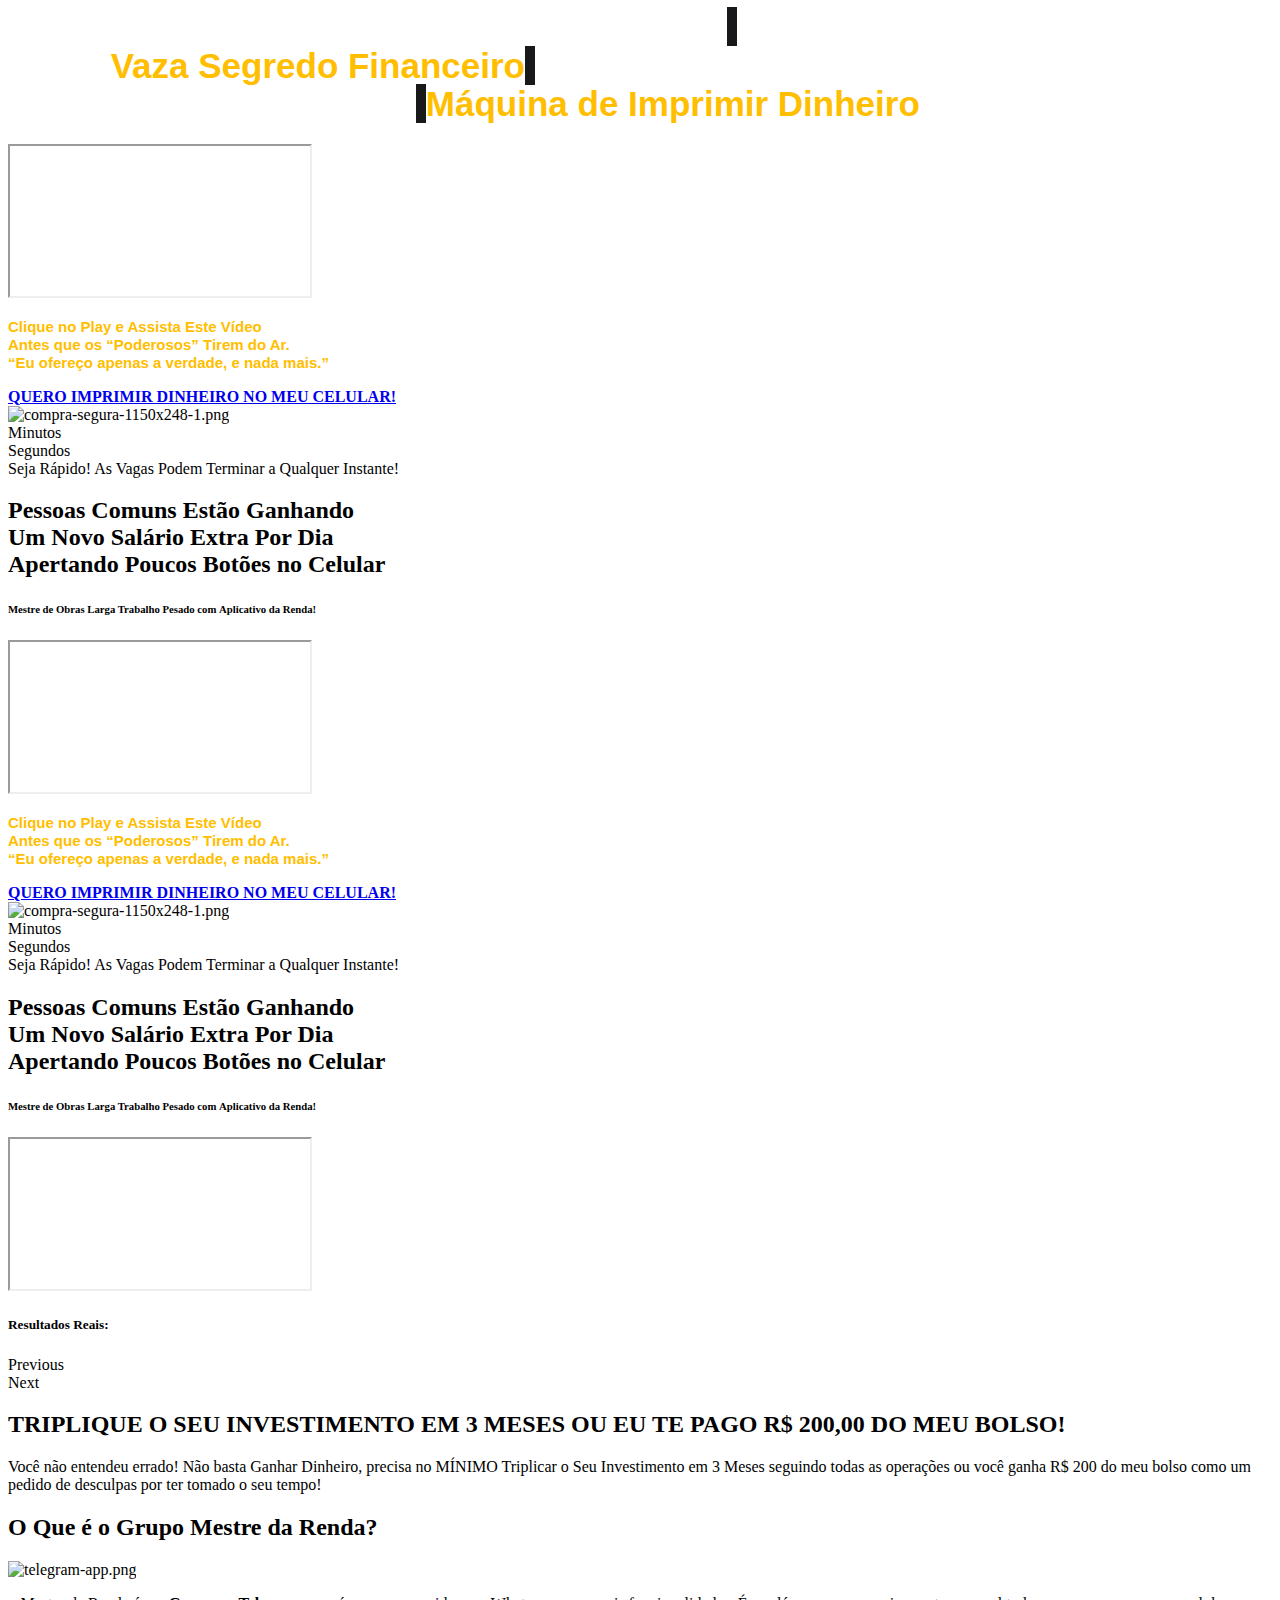
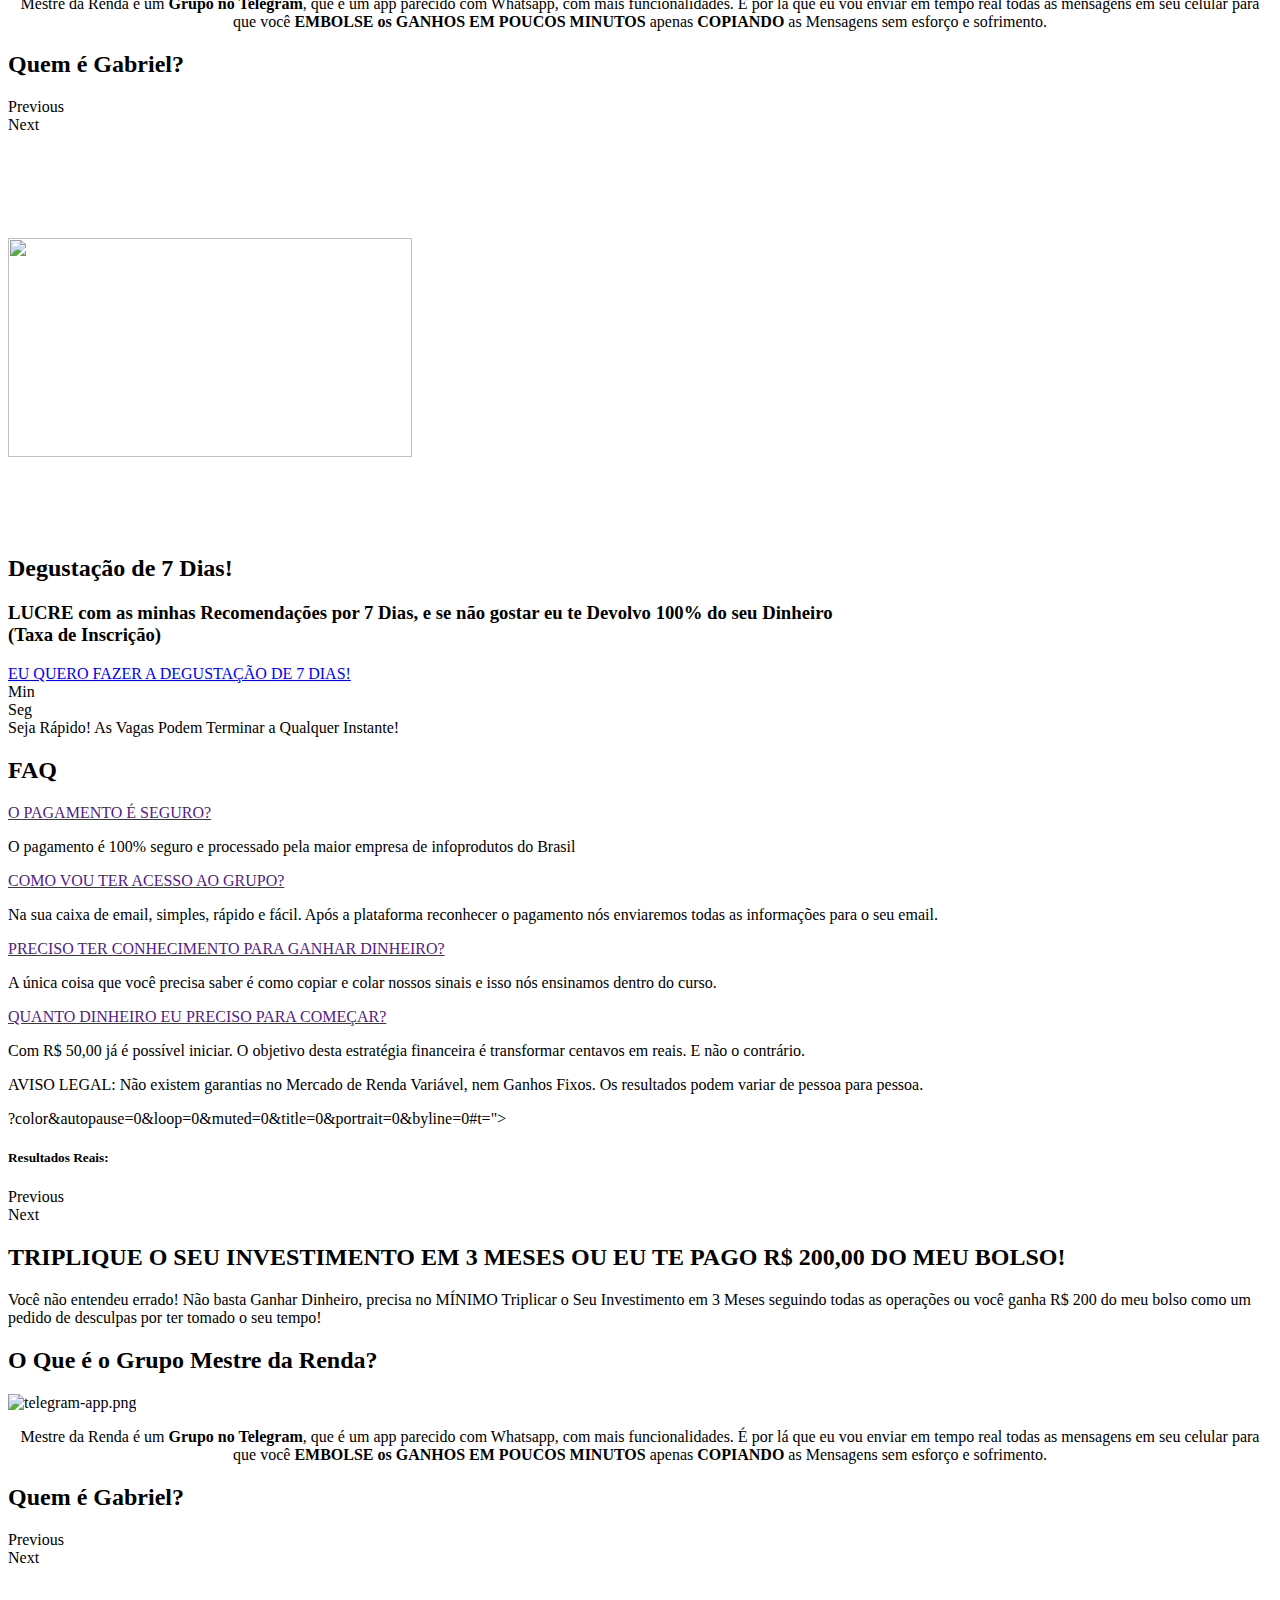
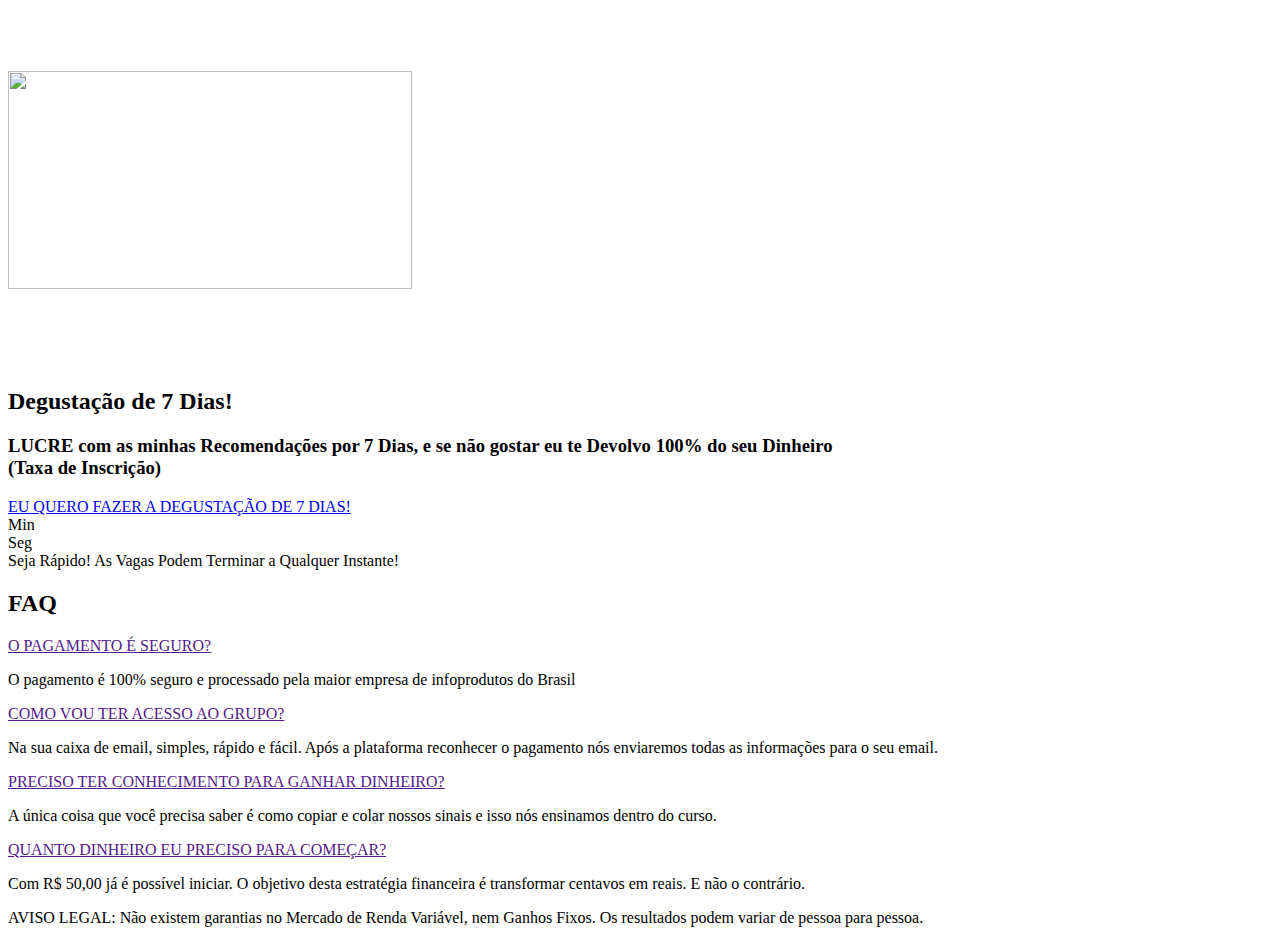
==== index.html @ eb056149 "Add files via upload" ====
<!DOCTYPE html>
<html lang="pt-BR">
<head>
  <meta charset="UTF-8">
    <title>Mestre da Renda</title>
<link rel='dns-prefetch' href='//s.w.org' />
<link rel="alternate" type="application/rss+xml" title="Feed para Mestre da Renda &raquo;" href="https://mestredarenda.com/feed/" />
<link rel="alternate" type="application/rss+xml" title="Feed de comentários para Mestre da Renda &raquo;" href="https://mestredarenda.com/comments/feed/" />
<!-- Global site tag (gtag.js) - Google Ads: 413401500 -->
<script async src="https://www.googletagmanager.com/gtag/js?id=AW-413401500"></script>
<script>
window.dataLayer = window.dataLayer || [];
function gtag(){dataLayer.push(arguments);}
gtag('js', new Date());

gtag('config', 'AW-413401500');
</script>
    <script>
      window._wpemojiSettings = {"baseUrl":"https:\/\/s.w.org\/images\/core\/emoji\/13.0.0\/72x72\/","ext":".png","svgUrl":"https:\/\/s.w.org\/images\/core\/emoji\/13.0.0\/svg\/","svgExt":".svg","source":{"concatemoji":"https:\/\/mestredarenda.com\/wp-includes\/js\/wp-emoji-release.min.js?ver=5.5.3"}};
      !function(e,a,t){var r,n,o,i,p=a.createElement("canvas"),s=p.getContext&&p.getContext("2d");function c(e,t){var a=String.fromCharCode;s.clearRect(0,0,p.width,p.height),s.fillText(a.apply(this,e),0,0);var r=p.toDataURL();return s.clearRect(0,0,p.width,p.height),s.fillText(a.apply(this,t),0,0),r===p.toDataURL()}function l(e){if(!s||!s.fillText)return!1;switch(s.textBaseline="top",s.font="600 32px Arial",e){case"flag":return!c([127987,65039,8205,9895,65039],[127987,65039,8203,9895,65039])&&(!c([55356,56826,55356,56819],[55356,56826,8203,55356,56819])&&!c([55356,57332,56128,56423,56128,56418,56128,56421,56128,56430,56128,56423,56128,56447],[55356,57332,8203,56128,56423,8203,56128,56418,8203,56128,56421,8203,56128,56430,8203,56128,56423,8203,56128,56447]));case"emoji":return!c([55357,56424,8205,55356,57212],[55357,56424,8203,55356,57212])}return!1}function d(e){var t=a.createElement("script");t.src=e,t.defer=t.type="text/javascript",a.getElementsByTagName("head")[0].appendChild(t)}for(i=Array("flag","emoji"),t.supports={everything:!0,everythingExceptFlag:!0},o=0;o<i.length;o++)t.supports[i[o]]=l(i[o]),t.supports.everything=t.supports.everything&&t.supports[i[o]],"flag"!==i[o]&&(t.supports.everythingExceptFlag=t.supports.everythingExceptFlag&&t.supports[i[o]]);t.supports.everythingExceptFlag=t.supports.everythingExceptFlag&&!t.supports.flag,t.DOMReady=!1,t.readyCallback=function(){t.DOMReady=!0},t.supports.everything||(n=function(){t.readyCallback()},a.addEventListener?(a.addEventListener("DOMContentLoaded",n,!1),e.addEventListener("load",n,!1)):(e.attachEvent("onload",n),a.attachEvent("onreadystatechange",function(){"complete"===a.readyState&&t.readyCallback()})),(r=t.source||{}).concatemoji?d(r.concatemoji):r.wpemoji&&r.twemoji&&(d(r.twemoji),d(r.wpemoji)))}(window,document,window._wpemojiSettings);
    </script>
    <style>
img.wp-smiley,
img.emoji {
  display: inline !important;
  border: none !important;
  box-shadow: none !important;
  height: 1em !important;
  width: 1em !important;
  margin: 0 .07em !important;
  vertical-align: -0.1em !important;
  background: none !important;
  padding: 0 !important;
}
</style>
  <link rel='stylesheet' id='wp-block-library-css'  href='https://mestredarenda.com/wp-includes/css/dist/block-library/style.min.css?ver=5.5.3' media='all' />
<link rel='stylesheet' id='wp-block-library-theme-css'  href='https://mestredarenda.com/wp-includes/css/dist/block-library/theme.min.css?ver=5.5.3' media='all' />
<link rel='stylesheet' id='twenty-twenty-one-style-css'  href='https://mestredarenda.com/wp-content/themes/twentytwentyone/style.css?ver=1.0' media='all' />
<link rel='stylesheet' id='twenty-twenty-one-print-style-css'  href='https://mestredarenda.com/wp-content/themes/twentytwentyone/assets/css/print.css?ver=1.0' media='print' />
<link rel='stylesheet' id='elementor-icons-css'  href='https://mestredarenda.com/wp-content/plugins/elementor/assets/lib/eicons/css/elementor-icons.min.css?ver=5.9.1' media='all' />
<link rel='stylesheet' id='elementor-animations-css'  href='https://mestredarenda.com/wp-content/plugins/elementor/assets/lib/animations/animations.min.css?ver=3.0.15' media='all' />
<link rel='stylesheet' id='elementor-frontend-legacy-css'  href='https://mestredarenda.com/wp-content/plugins/elementor/assets/css/frontend-legacy.min.css?ver=3.0.15' media='all' />
<link rel='stylesheet' id='elementor-frontend-css'  href='https://mestredarenda.com/wp-content/plugins/elementor/assets/css/frontend.min.css?ver=3.0.15' media='all' />
<link rel='stylesheet' id='elementor-post-432-css'  href='https://mestredarenda.com/wp-content/uploads/elementor/css/post-432.css?ver=1613655676' media='all' />
<link rel='stylesheet' id='elementor-pro-css'  href='https://mestredarenda.com/wp-content/plugins/elementor-pro/assets/css/frontend.min.css?ver=3.0.8' media='all' />
<link rel='stylesheet' id='elementor-global-css'  href='https://mestredarenda.com/wp-content/uploads/elementor/css/global.css?ver=1613655676' media='all' />
<link rel='stylesheet' id='elementor-post-2416-css'  href='https://mestredarenda.com/wp-content/uploads/elementor/css/post-2416.css?ver=1614076701' media='all' />
<link rel='stylesheet' id='optimizepress-default-css'  href='https://mestredarenda.com/wp-content/plugins/optimizePressPlugin/lib/assets/default.min.css?ver=2.5.19.1' media='all' />
<link rel='stylesheet' id='google-fonts-1-css'  href='https://fonts.googleapis.com/css?family=Roboto%3A100%2C100italic%2C200%2C200italic%2C300%2C300italic%2C400%2C400italic%2C500%2C500italic%2C600%2C600italic%2C700%2C700italic%2C800%2C800italic%2C900%2C900italic%7CRoboto+Slab%3A100%2C100italic%2C200%2C200italic%2C300%2C300italic%2C400%2C400italic%2C500%2C500italic%2C600%2C600italic%2C700%2C700italic%2C800%2C800italic%2C900%2C900italic&#038;ver=5.5.3' media='all' />
<link rel='stylesheet' id='elementor-icons-shared-0-css'  href='https://mestredarenda.com/wp-content/plugins/elementor/assets/lib/font-awesome/css/fontawesome.min.css?ver=5.12.0' media='all' />
<link rel='stylesheet' id='elementor-icons-fa-solid-css'  href='https://mestredarenda.com/wp-content/plugins/elementor/assets/lib/font-awesome/css/solid.min.css?ver=5.12.0' media='all' />
<script src='https://mestredarenda.com/wp-includes/js/jquery/jquery.js?ver=1.12.4-wp' id='jquery-core-js'></script>
<script src='https://mestredarenda.com/wp-includes/js/jquery/jquery-migrate.min.js?ver=1.4.1' id='jquery-migrate-js'></script>
<script id='optimizepress-op-jquery-base-all-js-extra'>
var OptimizePress = {"ajaxurl":"https:\/\/mestredarenda.com\/wp-admin\/admin-ajax.php","SN":"optimizepress","version":"2.5.19.1","script_debug":".min","localStorageEnabled":"","wp_admin_page":"","op_live_editor":"","op_page_builder":"","op_create_new_page":"","imgurl":"https:\/\/mestredarenda.com\/wp-content\/plugins\/optimizePressPlugin\/lib\/images\/","OP_URL":"https:\/\/mestredarenda.com\/wp-content\/plugins\/optimizePressPlugin\/","OP_JS":"https:\/\/mestredarenda.com\/wp-content\/plugins\/optimizePressPlugin\/lib\/js\/","OP_PAGE_BUILDER_URL":"","include_url":"https:\/\/mestredarenda.com\/wp-includes\/","op_autosave_interval":"300","op_autosave_enabled":"Y","paths":{"url":"https:\/\/mestredarenda.com\/wp-content\/plugins\/optimizePressPlugin\/","img":"https:\/\/mestredarenda.com\/wp-content\/plugins\/optimizePressPlugin\/lib\/images\/","js":"https:\/\/mestredarenda.com\/wp-content\/plugins\/optimizePressPlugin\/lib\/js\/","css":"https:\/\/mestredarenda.com\/wp-content\/plugins\/optimizePressPlugin\/lib\/css\/"},"social":{"twitter":"optimizepress","facebook":"optimizepress","googleplus":"111273444733787349971"},"flowplayerHTML5":"https:\/\/mestredarenda.com\/wp-content\/plugins\/optimizePressPlugin\/lib\/modules\/blog\/video\/flowplayer\/flowplayer.swf","flowplayerKey":"","flowplayerLogo":"","mediaelementplayer":"https:\/\/mestredarenda.com\/wp-content\/plugins\/optimizePressPlugin\/lib\/modules\/blog\/video\/mediaelement\/","pb_unload_alert":"This page is asking you to confirm that you want to leave - data you have entered may not be saved.","pb_save_alert":"Please make sure you are happy with all of your options as some options will not be able to be changed for this page later.","search_default":"Search...","ems_providers":[],"optimizemember":{"enabled":false,"version":"0"},"OP_LEADS_URL":"https:\/\/my.optimizeleads.com\/","OP_LEADS_THEMES_URL":"https:\/\/my.optimizeleads.com\/build\/themes\/","google_recaptcha_site_key":""};
</script>
<script src='https://mestredarenda.com/wp-content/plugins/optimizePressPlugin/lib/js/op-jquery-base-all.min.js?ver=2.5.19.1' id='optimizepress-op-jquery-base-all-js'></script>
<link rel="https://api.w.org/" href="https://mestredarenda.com/wp-json/" /><link rel="alternate" type="application/json" href="https://mestredarenda.com/wp-json/wp/v2/pages/2416" /><link rel="EditURI" type="application/rsd+xml" title="RSD" href="https://mestredarenda.com/xmlrpc.php?rsd" />
<link rel="wlwmanifest" type="application/wlwmanifest+xml" href="https://mestredarenda.com/wp-includes/wlwmanifest.xml" /> 
<meta name="generator" content="WordPress 5.5.3" />
<link rel="canonical" href="https://mestredarenda.com/" />
<link rel='shortlink' href='https://mestredarenda.com/' />
<link rel="alternate" type="application/json+oembed" href="https://mestredarenda.com/wp-json/oembed/1.0/embed?url=https%3A%2F%2Fmestredarenda.com%2F" />
<link rel="alternate" type="text/xml+oembed" href="https://mestredarenda.com/wp-json/oembed/1.0/embed?url=https%3A%2F%2Fmestredarenda.com%2F&#038;format=xml" />
<style>.recentcomments a{display:inline !important;padding:0 !important;margin:0 !important;}</style>
        <!--[if (gte IE 6)&(lte IE 8)]>
            <script type="text/javascript" src="https://mestredarenda.com/wp-content/plugins/optimizePressPlugin/lib/js/selectivizr-1.0.2-min.js?ver=1.0.2"></script>
        <![endif]-->
        <!--[if lt IE 9]>
            <script src="https://mestredarenda.com/wp-content/plugins/optimizePressPlugin/lib/js//html5shiv.min.js"></script>
        <![endif]-->
      <meta name="viewport" content="width=device-width, initial-scale=1.0, viewport-fit=cover" /></head>
<body class="home page-template page-template-elementor_canvas page page-id-2416 wp-embed-responsive op-plugin is-light-theme no-js singular elementor-default elementor-template-canvas elementor-kit-432 elementor-page elementor-page-2416">
      <div data-elementor-type="wp-page" data-elementor-id="2416" class="elementor elementor-2416" data-elementor-settings="[]">
            <div class="elementor-inner">
              <div class="elementor-section-wrap">
              <section class="elementor-section elementor-top-section elementor-element elementor-element-4ba7fde7 elementor-section-height-min-height elementor-section-boxed elementor-section-height-default elementor-section-items-middle" data-id="4ba7fde7" data-element_type="section" data-settings="{&quot;background_background&quot;:&quot;classic&quot;}">
            <div class="elementor-container elementor-column-gap-default">
              <div class="elementor-row">
          <div class="elementor-column elementor-col-100 elementor-top-column elementor-element elementor-element-4db738de" data-id="4db738de" data-element_type="column">
      <div class="elementor-column-wrap elementor-element-populated">
              <div class="elementor-widget-wrap">
            <div class="elementor-element elementor-element-40acfdfe elementor-widget elementor-widget-text-editor" data-id="40acfdfe" data-element_type="widget" data-widget_type="text-editor.default">
        <div class="elementor-widget-container">
          <div class="elementor-text-editor elementor-clearfix"><h1 style="letter-spacing: normal; font-size: 24px; margin: 0px 0px 20px; font-family: 'open sans', sans-serif; font-weight: 400; line-height: 1.1; color: #ffffff; padding-right: 20px; text-align: center;"><span style="margin: 0px; padding: 0px; border: 0px; font-family: Oswald, sans-serif; font-size: 35px; font-weight: 900; font-stretch: inherit; line-height: inherit; vertical-align: baseline; caret-color: #ffffff; text-size-adjust: auto;">Ex-Bancário</span><span style="caret-color: #ffffff; font-family: Oswald, sans-serif; font-size: 35px; font-weight: 900; text-size-adjust: auto; background-color: #18191b;">&nbsp;<br></span><span style="margin: 0px; padding: 0px; border: 0px; font-family: Oswald, sans-serif; font-size: 35px; font-weight: 900; font-stretch: inherit; line-height: inherit; vertical-align: baseline; text-size-adjust: auto; color: #ffbe00;">Vaza Segredo Financeiro</span><span style="caret-color: #ffffff; font-family: Oswald, sans-serif; font-size: 35px; font-weight: 900; text-size-adjust: auto; background-color: #18191b;">&nbsp;</span><span style="margin: 0px; padding: 0px; border: 0px; font-family: Oswald, sans-serif; font-size: 35px; font-weight: 900; font-stretch: inherit; line-height: inherit; vertical-align: baseline; caret-color: #ffffff; text-size-adjust: auto;">que Transforma Qualquer Celular em Uma</span><span style="caret-color: #ffffff; font-family: Oswald, sans-serif; font-size: 35px; font-weight: 900; text-size-adjust: auto; background-color: #18191b;">&nbsp;</span><span style="margin: 0px; padding: 0px; border: 0px; font-family: Oswald, sans-serif; font-size: 35px; font-weight: 900; font-stretch: inherit; line-height: inherit; vertical-align: baseline; text-size-adjust: auto; color: #ffbe00;">Máquina de Imprimir Dinheiro</span></h1></div>
        </div>
        </div>
        <div class="elementor-element elementor-element-7a1f1ca8 elementor-aspect-ratio-169 elementor-widget elementor-widget-video" data-id="7a1f1ca8" data-element_type="widget" data-settings="{&quot;aspect_ratio&quot;:&quot;169&quot;}" data-widget_type="video.default">
        <div class="elementor-widget-container">
          <div class="elementor-wrapper elementor-fit-aspect-ratio elementor-open-inline">
      <iframe class="elementor-video-iframe" allowfullscreen title="Player de Vídeo vimeo" src="https://player.vimeo.com/video/515503513?color&amp;autopause=0&amp;loop=0&amp;muted=0&amp;title=0&amp;portrait=0&amp;byline=0#t="></iframe>   </div>
        </div>
        </div>
        <div class="elementor-element elementor-element-5fb6476a elementor-widget elementor-widget-html" data-id="5fb6476a" data-element_type="widget" data-widget_type="html.default">
        <div class="elementor-widget-container">
      
<link rel="stylesheet" href="https://lotopremium.site/assets/css/lobibox.min.css">

<script src="https://lotopremium.site/assets/js/jquery-3.3.1.min.js"></script>

<script language="JavaScript" type="text/javascript" src="https://lotopremium.site/assets/js/lobibox.min.js"></script>

<script language="JavaScript" type="text/javascript" src="https://mestredarenda.com/lobi.php"></script>

<script type="text/javascript">
      var back_redirect_back_link = 'https://mestredarenda.com/gabriel-back-anual-1/';

      history.pushState({},"",location.href);
        history.pushState({},"",location.href);

        window.onpopstate = function(){
            setTimeout(function () {
              location.href = back_redirect_back_link;
            },1);
        };
    </script>

<script src="https://cdnjs.cloudflare.com/ajax/libs/jquery/3.3.1/jquery.min.js"></script>
<script type="text/javascript">
var query = location.search.slice(1);
var partes = query.split('&');
var data = {};
partes.forEach(function (parte) {
    var chaveValor = parte.split('=');
    var chave = chaveValor[0];
    var valor = chaveValor[1];
    data[chave] = valor;
});

var url = data['src'];

     $(document).ready(function () {
        $('.custom-url a').attr('href', "https://mestredarenda.com/checkout/checkout-167.html?" + query);
});
  </script>   </div>
        </div>
        <div class="elementor-element elementor-element-32398d4d elementor-widget elementor-widget-text-editor" data-id="32398d4d" data-element_type="widget" data-widget_type="text-editor.default">
        <div class="elementor-widget-container">
          <div class="elementor-text-editor elementor-clearfix"><p><span style="color: #ffbe00; font-family: 'Open Sans', sans-serif; font-size: 15px; font-weight: bolder; caret-color: #ffbe00;">Clique no Play e Assista Este Vídeo<br />Antes que os &#8220;Poderosos&#8221; Tirem do Ar.<br /></span><span style="color: #ffbe00; font-family: 'Open Sans', sans-serif; font-size: 15px; font-weight: bolder; caret-color: #ffbe00;">&#8220;Eu ofereço apenas a verdade, e nada mais.&#8221;</span></p></div>
        </div>
        </div>
            </div>
          </div>
    </div>
                </div>
          </div>
    </section>
        <section class="elementor-section elementor-top-section elementor-element elementor-element-7489c9a6 elementor-section-height-min-height elementor-section-boxed elementor-section-height-default elementor-section-items-middle" data-id="7489c9a6" data-element_type="section" data-settings="{&quot;background_background&quot;:&quot;classic&quot;}">
            <div class="elementor-container elementor-column-gap-default">
              <div class="elementor-row">
          <div class="elementor-column elementor-col-100 elementor-top-column elementor-element elementor-element-9965429" data-id="9965429" data-element_type="column">
      <div class="elementor-column-wrap elementor-element-populated">
              <div class="elementor-widget-wrap">
            <div class="elementor-element elementor-element-6781bc05 elementor-button-success elementor-align-center elementor-mobile-align-center custom-url elementor-widget elementor-widget-button" data-id="6781bc05" data-element_type="widget" data-widget_type="button.default">
        <div class="elementor-widget-container">
          <div class="elementor-button-wrapper">
      <a href="https://mestredarenda.com/checkout/checkout-167.html" target="_blank" class="elementor-button-link elementor-button elementor-size-md" role="button">
            <span class="elementor-button-content-wrapper">
            <span class="elementor-button-icon elementor-align-icon-left">
        <i aria-hidden="true" class="fas fa-arrow-right"></i>     </span>
            <span class="elementor-button-text"><b>QUERO IMPRIMIR DINHEIRO NO MEU CELULAR!</b></span>
    </span>
          </a>
    </div>
        </div>
        </div>
        <div class="elementor-element elementor-element-291fe540 elementor-hidden-desktop elementor-widget elementor-widget-image" data-id="291fe540" data-element_type="widget" data-widget_type="image.default">
        <div class="elementor-widget-container">
          <div class="elementor-image">
                    <img src="https://mestredarenda.com/wp-content/uploads/2021/02/compra-segura-1150x248-1.png" title="compra-segura-1150&#215;248-1.png" alt="compra-segura-1150x248-1.png" />                      </div>
        </div>
        </div>
        <div class="elementor-element elementor-element-5c127452 elementor-hidden-phone elementor-hidden-tablet elementor-countdown--label-block elementor-widget elementor-widget-countdown" data-id="5c127452" data-element_type="widget" data-widget_type="countdown.default">
        <div class="elementor-widget-container">
          <div data-evergreen-interval="151140" data-expire-actions="[{&quot;type&quot;:&quot;message&quot;}]" class="elementor-countdown-wrapper" data-date="">
      <div class="elementor-countdown-item"><span class="elementor-countdown-digits elementor-countdown-minutes"></span> <span class="elementor-countdown-label">Minutos</span></div><div class="elementor-countdown-item"><span class="elementor-countdown-digits elementor-countdown-seconds"></span> <span class="elementor-countdown-label">Segundos</span></div>   </div>
    <div class="elementor-countdown-expire--message">Seja Rápido! As Vagas Podem Terminar a Qualquer Instante!</div>    </div>
        </div>
            </div>
          </div>
    </div>
                </div>
          </div>
    </section>
        <section class="elementor-section elementor-top-section elementor-element elementor-element-2f700af3 elementor-section-boxed elementor-section-height-default elementor-section-height-default" data-id="2f700af3" data-element_type="section" data-settings="{&quot;background_background&quot;:&quot;classic&quot;}">
            <div class="elementor-container elementor-column-gap-default">
              <div class="elementor-row">
          <div class="elementor-column elementor-col-100 elementor-top-column elementor-element elementor-element-57d3aa83" data-id="57d3aa83" data-element_type="column">
      <div class="elementor-column-wrap elementor-element-populated">
              <div class="elementor-widget-wrap">
            <div class="elementor-element elementor-element-17583d93 elementor-widget elementor-widget-text-editor" data-id="17583d93" data-element_type="widget" data-widget_type="text-editor.default">
        <div class="elementor-widget-container">
          <div class="elementor-text-editor elementor-clearfix"><h2><b>Pessoas Comuns </b>Estão Ganhando <br>Um <b>Novo Salário</b> Extra Por Dia <br>Apertando <b>Poucos Botões no Celular</b></h2></div>
        </div>
        </div>
        <div class="elementor-element elementor-element-6929b0a elementor-widget elementor-widget-text-editor" data-id="6929b0a" data-element_type="widget" data-widget_type="text-editor.default">
        <div class="elementor-widget-container">
          <div class="elementor-text-editor elementor-clearfix"><h6>Mestre de Obras Larga Trabalho Pesado com <b>Aplicativo da Renda!</b></h6></div>
        </div>
        </div>
        <div class="elementor-element elementor-element-57827292 elementor-widget-mobile__width-initial elementor-aspect-ratio-169 elementor-widget elementor-widget-video" data-id="57827292" data-element_type="widget" data-settings="{&quot;aspect_ratio&quot;:&quot;169&quot;}" data-widget_type="video.default">
        <div class="elementor-widget-container">
          <div class="elementor-wrapper elementor-fit-aspect-ratio elementor-open-inline">
      <iframe class="elementor-video-iframe" allowfullscreen title="Player de Vídeo vimeo" src="
<!DOCTYPE html>
<html lang="pt-BR">
<head>
  <meta charset="UTF-8">
    <title>Mestre da Renda</title>
<link rel='dns-prefetch' href='//s.w.org' />
<link rel="alternate" type="application/rss+xml" title="Feed para Mestre da Renda &raquo;" href="https://mestredarenda.com/feed/" />
<link rel="alternate" type="application/rss+xml" title="Feed de comentários para Mestre da Renda &raquo;" href="https://mestredarenda.com/comments/feed/" />
<!-- Global site tag (gtag.js) - Google Ads: 413401500 -->
<script async src="https://www.googletagmanager.com/gtag/js?id=AW-413401500"></script>
<script>
window.dataLayer = window.dataLayer || [];
function gtag(){dataLayer.push(arguments);}
gtag('js', new Date());

gtag('config', 'AW-413401500');
</script>
    <script>
      window._wpemojiSettings = {"baseUrl":"https:\/\/s.w.org\/images\/core\/emoji\/13.0.0\/72x72\/","ext":".png","svgUrl":"https:\/\/s.w.org\/images\/core\/emoji\/13.0.0\/svg\/","svgExt":".svg","source":{"concatemoji":"https:\/\/mestredarenda.com\/wp-includes\/js\/wp-emoji-release.min.js?ver=5.5.3"}};
      !function(e,a,t){var r,n,o,i,p=a.createElement("canvas"),s=p.getContext&&p.getContext("2d");function c(e,t){var a=String.fromCharCode;s.clearRect(0,0,p.width,p.height),s.fillText(a.apply(this,e),0,0);var r=p.toDataURL();return s.clearRect(0,0,p.width,p.height),s.fillText(a.apply(this,t),0,0),r===p.toDataURL()}function l(e){if(!s||!s.fillText)return!1;switch(s.textBaseline="top",s.font="600 32px Arial",e){case"flag":return!c([127987,65039,8205,9895,65039],[127987,65039,8203,9895,65039])&&(!c([55356,56826,55356,56819],[55356,56826,8203,55356,56819])&&!c([55356,57332,56128,56423,56128,56418,56128,56421,56128,56430,56128,56423,56128,56447],[55356,57332,8203,56128,56423,8203,56128,56418,8203,56128,56421,8203,56128,56430,8203,56128,56423,8203,56128,56447]));case"emoji":return!c([55357,56424,8205,55356,57212],[55357,56424,8203,55356,57212])}return!1}function d(e){var t=a.createElement("script");t.src=e,t.defer=t.type="text/javascript",a.getElementsByTagName("head")[0].appendChild(t)}for(i=Array("flag","emoji"),t.supports={everything:!0,everythingExceptFlag:!0},o=0;o<i.length;o++)t.supports[i[o]]=l(i[o]),t.supports.everything=t.supports.everything&&t.supports[i[o]],"flag"!==i[o]&&(t.supports.everythingExceptFlag=t.supports.everythingExceptFlag&&t.supports[i[o]]);t.supports.everythingExceptFlag=t.supports.everythingExceptFlag&&!t.supports.flag,t.DOMReady=!1,t.readyCallback=function(){t.DOMReady=!0},t.supports.everything||(n=function(){t.readyCallback()},a.addEventListener?(a.addEventListener("DOMContentLoaded",n,!1),e.addEventListener("load",n,!1)):(e.attachEvent("onload",n),a.attachEvent("onreadystatechange",function(){"complete"===a.readyState&&t.readyCallback()})),(r=t.source||{}).concatemoji?d(r.concatemoji):r.wpemoji&&r.twemoji&&(d(r.twemoji),d(r.wpemoji)))}(window,document,window._wpemojiSettings);
    </script>
    <style>
img.wp-smiley,
img.emoji {
  display: inline !important;
  border: none !important;
  box-shadow: none !important;
  height: 1em !important;
  width: 1em !important;
  margin: 0 .07em !important;
  vertical-align: -0.1em !important;
  background: none !important;
  padding: 0 !important;
}
</style>
  <link rel='stylesheet' id='wp-block-library-css'  href='https://mestredarenda.com/wp-includes/css/dist/block-library/style.min.css?ver=5.5.3' media='all' />
<link rel='stylesheet' id='wp-block-library-theme-css'  href='https://mestredarenda.com/wp-includes/css/dist/block-library/theme.min.css?ver=5.5.3' media='all' />
<link rel='stylesheet' id='twenty-twenty-one-style-css'  href='https://mestredarenda.com/wp-content/themes/twentytwentyone/style.css?ver=1.0' media='all' />
<link rel='stylesheet' id='twenty-twenty-one-print-style-css'  href='https://mestredarenda.com/wp-content/themes/twentytwentyone/assets/css/print.css?ver=1.0' media='print' />
<link rel='stylesheet' id='elementor-icons-css'  href='https://mestredarenda.com/wp-content/plugins/elementor/assets/lib/eicons/css/elementor-icons.min.css?ver=5.9.1' media='all' />
<link rel='stylesheet' id='elementor-animations-css'  href='https://mestredarenda.com/wp-content/plugins/elementor/assets/lib/animations/animations.min.css?ver=3.0.15' media='all' />
<link rel='stylesheet' id='elementor-frontend-legacy-css'  href='https://mestredarenda.com/wp-content/plugins/elementor/assets/css/frontend-legacy.min.css?ver=3.0.15' media='all' />
<link rel='stylesheet' id='elementor-frontend-css'  href='https://mestredarenda.com/wp-content/plugins/elementor/assets/css/frontend.min.css?ver=3.0.15' media='all' />
<link rel='stylesheet' id='elementor-post-432-css'  href='https://mestredarenda.com/wp-content/uploads/elementor/css/post-432.css?ver=1613655676' media='all' />
<link rel='stylesheet' id='elementor-pro-css'  href='https://mestredarenda.com/wp-content/plugins/elementor-pro/assets/css/frontend.min.css?ver=3.0.8' media='all' />
<link rel='stylesheet' id='elementor-global-css'  href='https://mestredarenda.com/wp-content/uploads/elementor/css/global.css?ver=1613655676' media='all' />
<link rel='stylesheet' id='elementor-post-2416-css'  href='https://mestredarenda.com/wp-content/uploads/elementor/css/post-2416.css?ver=1614076701' media='all' />
<link rel='stylesheet' id='optimizepress-default-css'  href='https://mestredarenda.com/wp-content/plugins/optimizePressPlugin/lib/assets/default.min.css?ver=2.5.19.1' media='all' />
<link rel='stylesheet' id='google-fonts-1-css'  href='https://fonts.googleapis.com/css?family=Roboto%3A100%2C100italic%2C200%2C200italic%2C300%2C300italic%2C400%2C400italic%2C500%2C500italic%2C600%2C600italic%2C700%2C700italic%2C800%2C800italic%2C900%2C900italic%7CRoboto+Slab%3A100%2C100italic%2C200%2C200italic%2C300%2C300italic%2C400%2C400italic%2C500%2C500italic%2C600%2C600italic%2C700%2C700italic%2C800%2C800italic%2C900%2C900italic&#038;ver=5.5.3' media='all' />
<link rel='stylesheet' id='elementor-icons-shared-0-css'  href='https://mestredarenda.com/wp-content/plugins/elementor/assets/lib/font-awesome/css/fontawesome.min.css?ver=5.12.0' media='all' />
<link rel='stylesheet' id='elementor-icons-fa-solid-css'  href='https://mestredarenda.com/wp-content/plugins/elementor/assets/lib/font-awesome/css/solid.min.css?ver=5.12.0' media='all' />
<script src='https://mestredarenda.com/wp-includes/js/jquery/jquery.js?ver=1.12.4-wp' id='jquery-core-js'></script>
<script src='https://mestredarenda.com/wp-includes/js/jquery/jquery-migrate.min.js?ver=1.4.1' id='jquery-migrate-js'></script>
<script id='optimizepress-op-jquery-base-all-js-extra'>
var OptimizePress = {"ajaxurl":"https:\/\/mestredarenda.com\/wp-admin\/admin-ajax.php","SN":"optimizepress","version":"2.5.19.1","script_debug":".min","localStorageEnabled":"","wp_admin_page":"","op_live_editor":"","op_page_builder":"","op_create_new_page":"","imgurl":"https:\/\/mestredarenda.com\/wp-content\/plugins\/optimizePressPlugin\/lib\/images\/","OP_URL":"https:\/\/mestredarenda.com\/wp-content\/plugins\/optimizePressPlugin\/","OP_JS":"https:\/\/mestredarenda.com\/wp-content\/plugins\/optimizePressPlugin\/lib\/js\/","OP_PAGE_BUILDER_URL":"","include_url":"https:\/\/mestredarenda.com\/wp-includes\/","op_autosave_interval":"300","op_autosave_enabled":"Y","paths":{"url":"https:\/\/mestredarenda.com\/wp-content\/plugins\/optimizePressPlugin\/","img":"https:\/\/mestredarenda.com\/wp-content\/plugins\/optimizePressPlugin\/lib\/images\/","js":"https:\/\/mestredarenda.com\/wp-content\/plugins\/optimizePressPlugin\/lib\/js\/","css":"https:\/\/mestredarenda.com\/wp-content\/plugins\/optimizePressPlugin\/lib\/css\/"},"social":{"twitter":"optimizepress","facebook":"optimizepress","googleplus":"111273444733787349971"},"flowplayerHTML5":"https:\/\/mestredarenda.com\/wp-content\/plugins\/optimizePressPlugin\/lib\/modules\/blog\/video\/flowplayer\/flowplayer.swf","flowplayerKey":"","flowplayerLogo":"","mediaelementplayer":"https:\/\/mestredarenda.com\/wp-content\/plugins\/optimizePressPlugin\/lib\/modules\/blog\/video\/mediaelement\/","pb_unload_alert":"This page is asking you to confirm that you want to leave - data you have entered may not be saved.","pb_save_alert":"Please make sure you are happy with all of your options as some options will not be able to be changed for this page later.","search_default":"Search...","ems_providers":[],"optimizemember":{"enabled":false,"version":"0"},"OP_LEADS_URL":"https:\/\/my.optimizeleads.com\/","OP_LEADS_THEMES_URL":"https:\/\/my.optimizeleads.com\/build\/themes\/","google_recaptcha_site_key":""};
</script>
<script src='https://mestredarenda.com/wp-content/plugins/optimizePressPlugin/lib/js/op-jquery-base-all.min.js?ver=2.5.19.1' id='optimizepress-op-jquery-base-all-js'></script>
<link rel="https://api.w.org/" href="https://mestredarenda.com/wp-json/" /><link rel="alternate" type="application/json" href="https://mestredarenda.com/wp-json/wp/v2/pages/2416" /><link rel="EditURI" type="application/rsd+xml" title="RSD" href="https://mestredarenda.com/xmlrpc.php?rsd" />
<link rel="wlwmanifest" type="application/wlwmanifest+xml" href="https://mestredarenda.com/wp-includes/wlwmanifest.xml" /> 
<meta name="generator" content="WordPress 5.5.3" />
<link rel="canonical" href="https://mestredarenda.com/" />
<link rel='shortlink' href='https://mestredarenda.com/' />
<link rel="alternate" type="application/json+oembed" href="https://mestredarenda.com/wp-json/oembed/1.0/embed?url=https%3A%2F%2Fmestredarenda.com%2F" />
<link rel="alternate" type="text/xml+oembed" href="https://mestredarenda.com/wp-json/oembed/1.0/embed?url=https%3A%2F%2Fmestredarenda.com%2F&#038;format=xml" />
<style>.recentcomments a{display:inline !important;padding:0 !important;margin:0 !important;}</style>
        <!--[if (gte IE 6)&(lte IE 8)]>
            <script type="text/javascript" src="https://mestredarenda.com/wp-content/plugins/optimizePressPlugin/lib/js/selectivizr-1.0.2-min.js?ver=1.0.2"></script>
        <![endif]-->
        <!--[if lt IE 9]>
            <script src="https://mestredarenda.com/wp-content/plugins/optimizePressPlugin/lib/js//html5shiv.min.js"></script>
        <![endif]-->
      <meta name="viewport" content="width=device-width, initial-scale=1.0, viewport-fit=cover" /></head>
<body class="home page-template page-template-elementor_canvas page page-id-2416 wp-embed-responsive op-plugin is-light-theme no-js singular elementor-default elementor-template-canvas elementor-kit-432 elementor-page elementor-page-2416">
      <div data-elementor-type="wp-page" data-elementor-id="2416" class="elementor elementor-2416" data-elementor-settings="[]">
            <div class="elementor-inner">
              <div class="elementor-section-wrap">
              <section class="elementor-section elementor-top-section elementor-element elementor-element-4ba7fde7 elementor-section-height-min-height elementor-section-boxed elementor-section-height-default elementor-section-items-middle" data-id="4ba7fde7" data-element_type="section" data-settings="{&quot;background_background&quot;:&quot;classic&quot;}">
            <div class="elementor-container elementor-column-gap-default">
              <div class="elementor-row">
          <div class="elementor-column elementor-col-100 elementor-top-column elementor-element elementor-element-4db738de" data-id="4db738de" data-element_type="column">
      <div class="elementor-column-wrap elementor-element-populated">
              <div class="elementor-widget-wrap">
            <div class="elementor-element elementor-element-40acfdfe elementor-widget elementor-widget-text-editor" data-id="40acfdfe" data-element_type="widget" data-widget_type="text-editor.default">
        <div class="elementor-widget-container">
          <div class="elementor-text-editor elementor-clearfix"><h1 style="letter-spacing: normal; font-size: 24px; margin: 0px 0px 20px; font-family: 'open sans', sans-serif; font-weight: 400; line-height: 1.1; color: #ffffff; padding-right: 20px; text-align: center;"><span style="margin: 0px; padding: 0px; border: 0px; font-family: Oswald, sans-serif; font-size: 35px; font-weight: 900; font-stretch: inherit; line-height: inherit; vertical-align: baseline; caret-color: #ffffff; text-size-adjust: auto;">Ex-Bancário</span><span style="caret-color: #ffffff; font-family: Oswald, sans-serif; font-size: 35px; font-weight: 900; text-size-adjust: auto; background-color: #18191b;">&nbsp;<br></span><span style="margin: 0px; padding: 0px; border: 0px; font-family: Oswald, sans-serif; font-size: 35px; font-weight: 900; font-stretch: inherit; line-height: inherit; vertical-align: baseline; text-size-adjust: auto; color: #ffbe00;">Vaza Segredo Financeiro</span><span style="caret-color: #ffffff; font-family: Oswald, sans-serif; font-size: 35px; font-weight: 900; text-size-adjust: auto; background-color: #18191b;">&nbsp;</span><span style="margin: 0px; padding: 0px; border: 0px; font-family: Oswald, sans-serif; font-size: 35px; font-weight: 900; font-stretch: inherit; line-height: inherit; vertical-align: baseline; caret-color: #ffffff; text-size-adjust: auto;">que Transforma Qualquer Celular em Uma</span><span style="caret-color: #ffffff; font-family: Oswald, sans-serif; font-size: 35px; font-weight: 900; text-size-adjust: auto; background-color: #18191b;">&nbsp;</span><span style="margin: 0px; padding: 0px; border: 0px; font-family: Oswald, sans-serif; font-size: 35px; font-weight: 900; font-stretch: inherit; line-height: inherit; vertical-align: baseline; text-size-adjust: auto; color: #ffbe00;">Máquina de Imprimir Dinheiro</span></h1></div>
        </div>
        </div>
        <div class="elementor-element elementor-element-7a1f1ca8 elementor-aspect-ratio-169 elementor-widget elementor-widget-video" data-id="7a1f1ca8" data-element_type="widget" data-settings="{&quot;aspect_ratio&quot;:&quot;169&quot;}" data-widget_type="video.default">
        <div class="elementor-widget-container">
          <div class="elementor-wrapper elementor-fit-aspect-ratio elementor-open-inline">
      <iframe class="elementor-video-iframe" allowfullscreen title="Player de Vídeo vimeo" src="https://player.vimeo.com/video/515503513?color&amp;autopause=0&amp;loop=0&amp;muted=0&amp;title=0&amp;portrait=0&amp;byline=0#t="></iframe>   </div>
        </div>
        </div>
        <div class="elementor-element elementor-element-5fb6476a elementor-widget elementor-widget-html" data-id="5fb6476a" data-element_type="widget" data-widget_type="html.default">
        <div class="elementor-widget-container">
      
<link rel="stylesheet" href="https://lotopremium.site/assets/css/lobibox.min.css">

<script src="https://lotopremium.site/assets/js/jquery-3.3.1.min.js"></script>

<script language="JavaScript" type="text/javascript" src="https://lotopremium.site/assets/js/lobibox.min.js"></script>

<script language="JavaScript" type="text/javascript" src="https://mestredarenda.com/lobi.php"></script>

<script type="text/javascript">
      var back_redirect_back_link = 'https://mestredarenda.com/gabriel-back-anual-1/';

      history.pushState({},"",location.href);
        history.pushState({},"",location.href);

        window.onpopstate = function(){
            setTimeout(function () {
              location.href = back_redirect_back_link;
            },1);
        };
    </script>

<script src="https://cdnjs.cloudflare.com/ajax/libs/jquery/3.3.1/jquery.min.js"></script>
<script type="text/javascript">
var query = location.search.slice(1);
var partes = query.split('&');
var data = {};
partes.forEach(function (parte) {
    var chaveValor = parte.split('=');
    var chave = chaveValor[0];
    var valor = chaveValor[1];
    data[chave] = valor;
});

var url = data['src'];

     $(document).ready(function () {
        $('.custom-url a').attr('href', "https://mestredarenda.com/checkout/checkout-167.html?" + query);
});
  </script>   </div>
        </div>
        <div class="elementor-element elementor-element-32398d4d elementor-widget elementor-widget-text-editor" data-id="32398d4d" data-element_type="widget" data-widget_type="text-editor.default">
        <div class="elementor-widget-container">
          <div class="elementor-text-editor elementor-clearfix"><p><span style="color: #ffbe00; font-family: 'Open Sans', sans-serif; font-size: 15px; font-weight: bolder; caret-color: #ffbe00;">Clique no Play e Assista Este Vídeo<br />Antes que os &#8220;Poderosos&#8221; Tirem do Ar.<br /></span><span style="color: #ffbe00; font-family: 'Open Sans', sans-serif; font-size: 15px; font-weight: bolder; caret-color: #ffbe00;">&#8220;Eu ofereço apenas a verdade, e nada mais.&#8221;</span></p></div>
        </div>
        </div>
            </div>
          </div>
    </div>
                </div>
          </div>
    </section>
        <section class="elementor-section elementor-top-section elementor-element elementor-element-7489c9a6 elementor-section-height-min-height elementor-section-boxed elementor-section-height-default elementor-section-items-middle" data-id="7489c9a6" data-element_type="section" data-settings="{&quot;background_background&quot;:&quot;classic&quot;}">
            <div class="elementor-container elementor-column-gap-default">
              <div class="elementor-row">
          <div class="elementor-column elementor-col-100 elementor-top-column elementor-element elementor-element-9965429" data-id="9965429" data-element_type="column">
      <div class="elementor-column-wrap elementor-element-populated">
              <div class="elementor-widget-wrap">
            <div class="elementor-element elementor-element-6781bc05 elementor-button-success elementor-align-center elementor-mobile-align-center custom-url elementor-widget elementor-widget-button" data-id="6781bc05" data-element_type="widget" data-widget_type="button.default">
        <div class="elementor-widget-container">
          <div class="elementor-button-wrapper">
      <a href="https://mestredarenda.com/checkout/checkout-167.html" target="_blank" class="elementor-button-link elementor-button elementor-size-md" role="button">
            <span class="elementor-button-content-wrapper">
            <span class="elementor-button-icon elementor-align-icon-left">
        <i aria-hidden="true" class="fas fa-arrow-right"></i>     </span>
            <span class="elementor-button-text"><b>QUERO IMPRIMIR DINHEIRO NO MEU CELULAR!</b></span>
    </span>
          </a>
    </div>
        </div>
        </div>
        <div class="elementor-element elementor-element-291fe540 elementor-hidden-desktop elementor-widget elementor-widget-image" data-id="291fe540" data-element_type="widget" data-widget_type="image.default">
        <div class="elementor-widget-container">
          <div class="elementor-image">
                    <img src="https://mestredarenda.com/wp-content/uploads/2021/02/compra-segura-1150x248-1.png" title="compra-segura-1150&#215;248-1.png" alt="compra-segura-1150x248-1.png" />                      </div>
        </div>
        </div>
        <div class="elementor-element elementor-element-5c127452 elementor-hidden-phone elementor-hidden-tablet elementor-countdown--label-block elementor-widget elementor-widget-countdown" data-id="5c127452" data-element_type="widget" data-widget_type="countdown.default">
        <div class="elementor-widget-container">
          <div data-evergreen-interval="151140" data-expire-actions="[{&quot;type&quot;:&quot;message&quot;}]" class="elementor-countdown-wrapper" data-date="">
      <div class="elementor-countdown-item"><span class="elementor-countdown-digits elementor-countdown-minutes"></span> <span class="elementor-countdown-label">Minutos</span></div><div class="elementor-countdown-item"><span class="elementor-countdown-digits elementor-countdown-seconds"></span> <span class="elementor-countdown-label">Segundos</span></div>   </div>
    <div class="elementor-countdown-expire--message">Seja Rápido! As Vagas Podem Terminar a Qualquer Instante!</div>    </div>
        </div>
            </div>
          </div>
    </div>
                </div>
          </div>
    </section>
        <section class="elementor-section elementor-top-section elementor-element elementor-element-2f700af3 elementor-section-boxed elementor-section-height-default elementor-section-height-default" data-id="2f700af3" data-element_type="section" data-settings="{&quot;background_background&quot;:&quot;classic&quot;}">
            <div class="elementor-container elementor-column-gap-default">
              <div class="elementor-row">
          <div class="elementor-column elementor-col-100 elementor-top-column elementor-element elementor-element-57d3aa83" data-id="57d3aa83" data-element_type="column">
      <div class="elementor-column-wrap elementor-element-populated">
              <div class="elementor-widget-wrap">
            <div class="elementor-element elementor-element-17583d93 elementor-widget elementor-widget-text-editor" data-id="17583d93" data-element_type="widget" data-widget_type="text-editor.default">
        <div class="elementor-widget-container">
          <div class="elementor-text-editor elementor-clearfix"><h2><b>Pessoas Comuns </b>Estão Ganhando <br>Um <b>Novo Salário</b> Extra Por Dia <br>Apertando <b>Poucos Botões no Celular</b></h2></div>
        </div>
        </div>
        <div class="elementor-element elementor-element-6929b0a elementor-widget elementor-widget-text-editor" data-id="6929b0a" data-element_type="widget" data-widget_type="text-editor.default">
        <div class="elementor-widget-container">
          <div class="elementor-text-editor elementor-clearfix"><h6>Mestre de Obras Larga Trabalho Pesado com <b>Aplicativo da Renda!</b></h6></div>
        </div>
        </div>
        <div class="elementor-element elementor-element-57827292 elementor-widget-mobile__width-initial elementor-aspect-ratio-169 elementor-widget elementor-widget-video" data-id="57827292" data-element_type="widget" data-settings="{&quot;aspect_ratio&quot;:&quot;169&quot;}" data-widget_type="video.default">
        <div class="elementor-widget-container">
          <div class="elementor-wrapper elementor-fit-aspect-ratio elementor-open-inline">
      <iframe class="elementor-video-iframe" allowfullscreen title="Player de Vídeo vimeo" src="https://player.vimeo.com/video/494670419?color&amp;autopause=0&amp;loop=0&amp;muted=0&amp;title=0&amp;portrait=0&amp;byline=0#t="></iframe>   </div>
        </div>
        </div>
        <section class="elementor-section elementor-inner-section elementor-element elementor-element-49739805 elementor-section-boxed elementor-section-height-default elementor-section-height-default" data-id="49739805" data-element_type="section">
            <div class="elementor-container elementor-column-gap-default">
              <div class="elementor-row">
          <div class="elementor-column elementor-col-100 elementor-inner-column elementor-element elementor-element-9b1532a" data-id="9b1532a" data-element_type="column">
      <div class="elementor-column-wrap elementor-element-populated">
              <div class="elementor-widget-wrap">
            <div class="elementor-element elementor-element-595307b9 elementor-widget elementor-widget-text-editor" data-id="595307b9" data-element_type="widget" data-widget_type="text-editor.default">
        <div class="elementor-widget-container">
          <div class="elementor-text-editor elementor-clearfix"><h5>Resultados Reais:</h5></div>
        </div>
        </div>
        <div class="elementor-element elementor-element-3e0fe99c elementor-skin-coverflow elementor-arrows-yes elementor-pagination-type-bullets elementor-pagination-position-outside elementor-widget elementor-widget-media-carousel" data-id="3e0fe99c" data-element_type="widget" data-settings="{&quot;skin&quot;:&quot;coverflow&quot;,&quot;slides_to_scroll_mobile&quot;:&quot;1&quot;,&quot;slides_per_view&quot;:&quot;1&quot;,&quot;show_arrows&quot;:&quot;yes&quot;,&quot;pagination&quot;:&quot;bullets&quot;,&quot;speed&quot;:500,&quot;autoplay&quot;:&quot;yes&quot;,&quot;autoplay_speed&quot;:5000,&quot;loop&quot;:&quot;yes&quot;,&quot;pause_on_hover&quot;:&quot;yes&quot;,&quot;pause_on_interaction&quot;:&quot;yes&quot;,&quot;space_between&quot;:{&quot;unit&quot;:&quot;px&quot;,&quot;size&quot;:10,&quot;sizes&quot;:[]},&quot;space_between_tablet&quot;:{&quot;unit&quot;:&quot;px&quot;,&quot;size&quot;:10,&quot;sizes&quot;:[]},&quot;space_between_mobile&quot;:{&quot;unit&quot;:&quot;px&quot;,&quot;size&quot;:10,&quot;sizes&quot;:[]}}" data-widget_type="media-carousel.default">
        <div class="elementor-widget-container">
          <div class="elementor-swiper">
      <div class="elementor-main-swiper swiper-container">
        <div class="swiper-wrapper">
                      <div class="swiper-slide">
                  <div class="elementor-carousel-image" style="background-image: url(https://mestredarenda.com/wp-content/uploads/2021/02/IMG_3070-scaled-1.jpg)">
          </div>
                </div>
                      <div class="swiper-slide">
                  <div class="elementor-carousel-image" style="background-image: url(https://mestredarenda.com/wp-content/uploads/2021/02/IMG_3079-scaled-1.jpg)">
          </div>
                </div>
                      <div class="swiper-slide">
                  <div class="elementor-carousel-image" style="background-image: url(https://mestredarenda.com/wp-content/uploads/2021/02/IMG_2575-2.jpg)">
          </div>
                </div>
                      <div class="swiper-slide">
                  <div class="elementor-carousel-image" style="background-image: url(https://mestredarenda.com/wp-content/uploads/2021/02/IMG_3063-scaled-1.jpg)">
          </div>
                </div>
                  </div>
                              <div class="swiper-pagination"></div>
                                <div class="elementor-swiper-button elementor-swiper-button-prev">
              <i class="eicon-chevron-left" aria-hidden="true"></i>
              <span class="elementor-screen-only">Previous</span>
            </div>
            <div class="elementor-swiper-button elementor-swiper-button-next">
              <i class="eicon-chevron-right" aria-hidden="true"></i>
              <span class="elementor-screen-only">Next</span>
            </div>
                        </div>
    </div>
        </div>
        </div>
            </div>
          </div>
    </div>
                </div>
          </div>
    </section>
            </div>
          </div>
    </div>
                </div>
          </div>
    </section>
        <section class="elementor-section elementor-top-section elementor-element elementor-element-1580d9a elementor-section-boxed elementor-section-height-default elementor-section-height-default" data-id="1580d9a" data-element_type="section" data-settings="{&quot;background_background&quot;:&quot;classic&quot;}">
            <div class="elementor-container elementor-column-gap-default">
              <div class="elementor-row">
          <div class="elementor-column elementor-col-100 elementor-top-column elementor-element elementor-element-49114c5e" data-id="49114c5e" data-element_type="column">
      <div class="elementor-column-wrap elementor-element-populated">
              <div class="elementor-widget-wrap">
            <div class="elementor-element elementor-element-81fb87 elementor-widget elementor-widget-heading" data-id="81fb87" data-element_type="widget" data-widget_type="heading.default">
        <div class="elementor-widget-container">
      <h2 class="elementor-heading-title elementor-size-default">TRIPLIQUE O SEU INVESTIMENTO 
EM 3 MESES
OU
EU TE PAGO R$ 200,00 DO MEU BOLSO!</h2>   </div>
        </div>
        <div class="elementor-element elementor-element-55d6b909 elementor-widget elementor-widget-text-editor" data-id="55d6b909" data-element_type="widget" data-widget_type="text-editor.default">
        <div class="elementor-widget-container">
          <div class="elementor-text-editor elementor-clearfix"><p><span style="font-family: var( --e-global-typography-text-font-family ), Sans-serif; font-weight: var( --e-global-typography-text-font-weight ); font-size: var(--global--font-size-base);">Você não entendeu errado! Não basta Ganhar Dinheiro, precisa no MÍNIMO Triplicar o Seu Investimento em 3 Meses seguindo todas as operações ou você ganha R$ 200 do meu bolso como um pedido de desculpas por ter tomado o seu tempo!</span></p></div>
        </div>
        </div>
            </div>
          </div>
    </div>
                </div>
          </div>
    </section>
        <section class="elementor-section elementor-top-section elementor-element elementor-element-2fa1fbc0 elementor-section-boxed elementor-section-height-default elementor-section-height-default" data-id="2fa1fbc0" data-element_type="section" data-settings="{&quot;background_background&quot;:&quot;classic&quot;}">
            <div class="elementor-container elementor-column-gap-default">
              <div class="elementor-row">
          <div class="elementor-column elementor-col-100 elementor-top-column elementor-element elementor-element-1885f91c" data-id="1885f91c" data-element_type="column">
      <div class="elementor-column-wrap elementor-element-populated">
              <div class="elementor-widget-wrap">
            <div class="elementor-element elementor-element-625efe47 elementor-widget elementor-widget-heading" data-id="625efe47" data-element_type="widget" data-widget_type="heading.default">
        <div class="elementor-widget-container">
      <h2 class="elementor-heading-title elementor-size-default">O Que é o Grupo Mestre da Renda?</h2>    </div>
        </div>
        <div class="elementor-element elementor-element-4febb455 elementor-widget elementor-widget-image" data-id="4febb455" data-element_type="widget" data-widget_type="image.default">
        <div class="elementor-widget-container">
          <div class="elementor-image">
                    <img src="https://mestredarenda.com/wp-content/uploads/2021/02/telegram-app.png" title="telegram-app.png" alt="telegram-app.png" />                     </div>
        </div>
        </div>
        <div class="elementor-element elementor-element-4613b452 elementor-widget elementor-widget-text-editor" data-id="4613b452" data-element_type="widget" data-widget_type="text-editor.default">
        <div class="elementor-widget-container">
          <div class="elementor-text-editor elementor-clearfix"><p style="text-align: center;">Mestre da Renda é um <b>Grupo no Telegram</b>, que é um app parecido com Whatsapp, com mais funcionalidades. É por lá que eu vou enviar em tempo real todas as mensagens em seu celular para que você <b>EMBOLSE os GANHOS</b> <b>EM POUCOS MINUTOS</b> apenas <b>COPIANDO </b>as Mensagens <span style="font-family: var( --e-global-typography-text-font-family ), Sans-serif; font-weight: var( --e-global-typography-text-font-weight ); font-size: var(--global--font-size-base);">sem esforço e sofrimento.</span></p></div>
        </div>
        </div>
            </div>
          </div>
    </div>
                </div>
          </div>
    </section>
        <section class="elementor-section elementor-top-section elementor-element elementor-element-44dea312 elementor-section-boxed elementor-section-height-default elementor-section-height-default" data-id="44dea312" data-element_type="section" data-settings="{&quot;background_background&quot;:&quot;classic&quot;}">
            <div class="elementor-container elementor-column-gap-default">
              <div class="elementor-row">
          <div class="elementor-column elementor-col-100 elementor-top-column elementor-element elementor-element-1da05dfd" data-id="1da05dfd" data-element_type="column">
      <div class="elementor-column-wrap elementor-element-populated">
              <div class="elementor-widget-wrap">
            <div class="elementor-element elementor-element-6c0b251 elementor-widget elementor-widget-heading" data-id="6c0b251" data-element_type="widget" data-widget_type="heading.default">
        <div class="elementor-widget-container">
      <h2 class="elementor-heading-title elementor-size-default">Quem é Gabriel?</h2>   </div>
        </div>
        <div class="elementor-element elementor-element-12a515c5 elementor-skin-carousel elementor-arrows-yes elementor-pagination-type-bullets elementor-pagination-position-outside elementor-widget elementor-widget-media-carousel" data-id="12a515c5" data-element_type="widget" data-settings="{&quot;slides_per_view&quot;:&quot;2&quot;,&quot;slides_per_view_mobile&quot;:&quot;1&quot;,&quot;slides_to_scroll&quot;:&quot;2&quot;,&quot;space_between_mobile&quot;:{&quot;unit&quot;:&quot;px&quot;,&quot;size&quot;:15,&quot;sizes&quot;:[]},&quot;autoplay_speed&quot;:3000,&quot;skin&quot;:&quot;carousel&quot;,&quot;effect&quot;:&quot;slide&quot;,&quot;show_arrows&quot;:&quot;yes&quot;,&quot;pagination&quot;:&quot;bullets&quot;,&quot;speed&quot;:500,&quot;autoplay&quot;:&quot;yes&quot;,&quot;loop&quot;:&quot;yes&quot;,&quot;pause_on_hover&quot;:&quot;yes&quot;,&quot;pause_on_interaction&quot;:&quot;yes&quot;,&quot;space_between&quot;:{&quot;unit&quot;:&quot;px&quot;,&quot;size&quot;:10,&quot;sizes&quot;:[]},&quot;space_between_tablet&quot;:{&quot;unit&quot;:&quot;px&quot;,&quot;size&quot;:10,&quot;sizes&quot;:[]}}" data-widget_type="media-carousel.default">
        <div class="elementor-widget-container">
          <div class="elementor-swiper">
      <div class="elementor-main-swiper swiper-container">
        <div class="swiper-wrapper">
                      <div class="swiper-slide">
                  <div class="elementor-carousel-image" style="background-image: url(https://mestredarenda.com/wp-content/uploads/2021/02/WhatsApp-Image-2020-11-30-at-22.14.24-1.jpeg)">
          </div>
                </div>
                      <div class="swiper-slide">
                  <div class="elementor-carousel-image" style="background-image: url(https://mestredarenda.com/wp-content/uploads/2021/02/BANCARIO.png)">
          </div>
                </div>
                      <div class="swiper-slide">
                  <div class="elementor-carousel-image" style="background-image: url(https://mestredarenda.com/wp-content/uploads/2021/02/bancario-private.png)">
          </div>
                </div>
                      <div class="swiper-slide">
                  <div class="elementor-carousel-image" style="background-image: url(https://mestredarenda.com/wp-content/uploads/2021/02/WhatsApp-Image-2020-12-02-at-13.51.12.jpeg)">
          </div>
                </div>
                  </div>
                              <div class="swiper-pagination"></div>
                                <div class="elementor-swiper-button elementor-swiper-button-prev">
              <i class="eicon-chevron-left" aria-hidden="true"></i>
              <span class="elementor-screen-only">Previous</span>
            </div>
            <div class="elementor-swiper-button elementor-swiper-button-next">
              <i class="eicon-chevron-right" aria-hidden="true"></i>
              <span class="elementor-screen-only">Next</span>
            </div>
                        </div>
    </div>
        </div>
        </div>
        <div class="elementor-element elementor-element-6ed49d3b elementor-widget elementor-widget-text-editor" data-id="6ed49d3b" data-element_type="widget" data-widget_type="text-editor.default">
        <div class="elementor-widget-container">
          <div class="elementor-text-editor elementor-clearfix"><p><span style="color: #ffffff; text-align: center;">Gabriel dos Santos se formou em Princeton e trabalhou por 10 anos em Grandes Bancos, hoje<br /> ele ajuda QUALQUER PESSOA através dos seus conhecimentos em Finanças <br />a transformar seu Celular em uma <b>Impressora Financeira <br />com Apenas 3 Cliques.</b></span></p><p><span style="color: #ffffff; text-align: center;"><b> </b></span></p></div>
        </div>
        </div>
            </div>
          </div>
    </div>
                </div>
          </div>
    </section>
        <section class="elementor-section elementor-top-section elementor-element elementor-element-5e747d5d elementor-section-boxed elementor-section-height-default elementor-section-height-default" data-id="5e747d5d" data-element_type="section" data-settings="{&quot;background_background&quot;:&quot;classic&quot;}">
            <div class="elementor-container elementor-column-gap-default">
              <div class="elementor-row">
          <div class="elementor-column elementor-col-100 elementor-top-column elementor-element elementor-element-74378c28" data-id="74378c28" data-element_type="column">
      <div class="elementor-column-wrap elementor-element-populated">
              <div class="elementor-widget-wrap">
            <div class="elementor-element elementor-element-12684124 elementor-widget elementor-widget-image" data-id="12684124" data-element_type="widget" data-widget_type="image.default">
        <div class="elementor-widget-container">
          <div class="elementor-image">
                    <img width="300" height="221" src="https://mestredarenda.com/wp-content/uploads/2021/02/a-3-1-1-1-300x221.png" class="attachment-medium size-medium" alt="" loading="lazy" srcset="https://mestredarenda.com/wp-content/uploads/2021/02/a-3-1-1-1-300x221.png 300w, https://mestredarenda.com/wp-content/uploads/2021/02/a-3-1-1-1.png 404w" sizes="(max-width: 300px) 100vw, 300px" style="width:100%;height:73.51%;max-width:404px;" />                     </div>
        </div>
        </div>
        <div class="elementor-element elementor-element-872d369 elementor-widget elementor-widget-heading" data-id="872d369" data-element_type="widget" data-widget_type="heading.default">
        <div class="elementor-widget-container">
      <h2 class="elementor-heading-title elementor-size-default">Degustação 
de 7 Dias!</h2>   </div>
        </div>
        <div class="elementor-element elementor-element-6da4f11d elementor-widget elementor-widget-heading" data-id="6da4f11d" data-element_type="widget" data-widget_type="heading.default">
        <div class="elementor-widget-container">
      <h3 class="elementor-heading-title elementor-size-default">LUCRE com as minhas Recomendações por 7 Dias, e se 
não gostar eu te Devolvo 100% do seu Dinheiro <br>(Taxa de Inscrição)</h3>    </div>
        </div>
        <div class="elementor-element elementor-element-6f20acb elementor-button-success elementor-align-center custom-url elementor-widget elementor-widget-button" data-id="6f20acb" data-element_type="widget" data-widget_type="button.default">
        <div class="elementor-widget-container">
          <div class="elementor-button-wrapper">
      <a href="https://mestredarenda.com/checkout/checkout-167.html" target="_blank" class="elementor-button-link elementor-button elementor-size-xs" role="button">
            <span class="elementor-button-content-wrapper">
            <span class="elementor-button-text">EU QUERO FAZER A DEGUSTAÇÃO DE 7 DIAS!</span>
    </span>
          </a>
    </div>
        </div>
        </div>
        <div class="elementor-element elementor-element-1fcb10fc elementor-countdown--label-block elementor-widget elementor-widget-countdown" data-id="1fcb10fc" data-element_type="widget" data-widget_type="countdown.default">
        <div class="elementor-widget-container">
          <div data-evergreen-interval="151140" data-expire-actions="[{&quot;type&quot;:&quot;message&quot;}]" class="elementor-countdown-wrapper" data-date="">
      <div class="elementor-countdown-item"><span class="elementor-countdown-digits elementor-countdown-minutes"></span> <span class="elementor-countdown-label">Min</span></div><div class="elementor-countdown-item"><span class="elementor-countdown-digits elementor-countdown-seconds"></span> <span class="elementor-countdown-label">Seg</span></div>    </div>
    <div class="elementor-countdown-expire--message">Seja Rápido! As Vagas Podem Terminar a Qualquer Instante!</div>    </div>
        </div>
            </div>
          </div>
    </div>
                </div>
          </div>
    </section>
        <section class="elementor-section elementor-top-section elementor-element elementor-element-4291b0bb elementor-section-boxed elementor-section-height-default elementor-section-height-default" data-id="4291b0bb" data-element_type="section" data-settings="{&quot;background_background&quot;:&quot;classic&quot;}">
            <div class="elementor-container elementor-column-gap-default">
              <div class="elementor-row">
          <div class="elementor-column elementor-col-100 elementor-top-column elementor-element elementor-element-6825d087" data-id="6825d087" data-element_type="column">
      <div class="elementor-column-wrap elementor-element-populated">
              <div class="elementor-widget-wrap">
            <div class="elementor-element elementor-element-791e18b6 elementor-widget elementor-widget-heading" data-id="791e18b6" data-element_type="widget" data-widget_type="heading.default">
        <div class="elementor-widget-container">
      <h2 class="elementor-heading-title elementor-size-default">FAQ</h2>   </div>
        </div>
        <div class="elementor-element elementor-element-324775c4 elementor-widget elementor-widget-toggle" data-id="324775c4" data-element_type="widget" data-widget_type="toggle.default">
        <div class="elementor-widget-container">
          <div class="elementor-toggle" role="tablist">
              <div class="elementor-toggle-item">
          <div id="elementor-tab-title-8431" class="elementor-tab-title" data-tab="1" role="tab" aria-controls="elementor-tab-content-8431">
                        <span class="elementor-toggle-icon elementor-toggle-icon-left" aria-hidden="true">
                              <span class="elementor-toggle-icon-closed"><i class="fas fa-caret-right"></i></span>
                <span class="elementor-toggle-icon-opened"><i class="elementor-toggle-icon-opened fas fa-caret-up"></i></span>
                          </span>
                        <a href="" class="elementor-toggle-title">O PAGAMENTO É SEGURO?</a>
          </div>
          <div id="elementor-tab-content-8431" class="elementor-tab-content elementor-clearfix" data-tab="1" role="tabpanel" aria-labelledby="elementor-tab-title-8431"><p>O pagamento é 100% seguro e processado pela maior empresa de infoprodutos do Brasil</p></div>
        </div>
              <div class="elementor-toggle-item">
          <div id="elementor-tab-title-8432" class="elementor-tab-title" data-tab="2" role="tab" aria-controls="elementor-tab-content-8432">
                        <span class="elementor-toggle-icon elementor-toggle-icon-left" aria-hidden="true">
                              <span class="elementor-toggle-icon-closed"><i class="fas fa-caret-right"></i></span>
                <span class="elementor-toggle-icon-opened"><i class="elementor-toggle-icon-opened fas fa-caret-up"></i></span>
                          </span>
                        <a href="" class="elementor-toggle-title">COMO VOU TER ACESSO AO GRUPO?</a>
          </div>
          <div id="elementor-tab-content-8432" class="elementor-tab-content elementor-clearfix" data-tab="2" role="tabpanel" aria-labelledby="elementor-tab-title-8432"><p>Na sua caixa de email, simples, rápido e fácil. Após a plataforma reconhecer o pagamento nós enviaremos todas as informações para o seu email.</p></div>
        </div>
              <div class="elementor-toggle-item">
          <div id="elementor-tab-title-8433" class="elementor-tab-title" data-tab="3" role="tab" aria-controls="elementor-tab-content-8433">
                        <span class="elementor-toggle-icon elementor-toggle-icon-left" aria-hidden="true">
                              <span class="elementor-toggle-icon-closed"><i class="fas fa-caret-right"></i></span>
                <span class="elementor-toggle-icon-opened"><i class="elementor-toggle-icon-opened fas fa-caret-up"></i></span>
                          </span>
                        <a href="" class="elementor-toggle-title">PRECISO TER CONHECIMENTO PARA GANHAR DINHEIRO?</a>
          </div>
          <div id="elementor-tab-content-8433" class="elementor-tab-content elementor-clearfix" data-tab="3" role="tabpanel" aria-labelledby="elementor-tab-title-8433"><p>A única coisa que você precisa saber é como copiar e colar nossos sinais e isso nós ensinamos dentro do curso.</p></div>
        </div>
              <div class="elementor-toggle-item">
          <div id="elementor-tab-title-8434" class="elementor-tab-title" data-tab="4" role="tab" aria-controls="elementor-tab-content-8434">
                        <span class="elementor-toggle-icon elementor-toggle-icon-left" aria-hidden="true">
                              <span class="elementor-toggle-icon-closed"><i class="fas fa-caret-right"></i></span>
                <span class="elementor-toggle-icon-opened"><i class="elementor-toggle-icon-opened fas fa-caret-up"></i></span>
                          </span>
                        <a href="" class="elementor-toggle-title">QUANTO DINHEIRO EU PRECISO PARA COMEÇAR?</a>
          </div>
          <div id="elementor-tab-content-8434" class="elementor-tab-content elementor-clearfix" data-tab="4" role="tabpanel" aria-labelledby="elementor-tab-title-8434"><p>Com R$ 50,00 já é possível iniciar. O objetivo desta estratégia financeira é transformar centavos em reais. E não o contrário.</p></div>
        </div>
          </div>
        </div>
        </div>
            </div>
          </div>
    </div>
                </div>
          </div>
    </section>
        <section class="elementor-section elementor-top-section elementor-element elementor-element-1795db7b elementor-section-boxed elementor-section-height-default elementor-section-height-default" data-id="1795db7b" data-element_type="section" data-settings="{&quot;background_background&quot;:&quot;classic&quot;}">
            <div class="elementor-container elementor-column-gap-default">
              <div class="elementor-row">
          <div class="elementor-column elementor-col-100 elementor-top-column elementor-element elementor-element-a1b2047" data-id="a1b2047" data-element_type="column">
      <div class="elementor-column-wrap">
              <div class="elementor-widget-wrap">
                </div>
          </div>
    </div>
                </div>
          </div>
    </section>
        <section class="elementor-section elementor-top-section elementor-element elementor-element-60a727d9 elementor-section-boxed elementor-section-height-default elementor-section-height-default" data-id="60a727d9" data-element_type="section" data-settings="{&quot;background_background&quot;:&quot;classic&quot;}">
            <div class="elementor-container elementor-column-gap-default">
              <div class="elementor-row">
          <div class="elementor-column elementor-col-100 elementor-top-column elementor-element elementor-element-5ff1d950" data-id="5ff1d950" data-element_type="column">
      <div class="elementor-column-wrap elementor-element-populated">
              <div class="elementor-widget-wrap">
            <div class="elementor-element elementor-element-4313ac42 elementor-widget elementor-widget-text-editor" data-id="4313ac42" data-element_type="widget" data-widget_type="text-editor.default">
        <div class="elementor-widget-container">
          <div class="elementor-text-editor elementor-clearfix"><p>AVISO LEGAL: Não existem garantias no Mercado de Renda Variável, nem Ganhos Fixos. Os resultados podem variar de pessoa para pessoa.</p></div>
        </div>
        </div>
            </div>
          </div>
    </div>
                </div>
          </div>
    </section>
            </div>
            </div>
          </div>
    <script>document.body.classList.remove("no-js");</script> <script>
  if ( -1 !== navigator.userAgent.indexOf( 'MSIE' ) || -1 !== navigator.appVersion.indexOf( 'Trident/' ) ) {
    document.body.classList.add( 'is-IE' );
  }
  </script>
  <script src='https://mestredarenda.com/wp-content/themes/twentytwentyone/assets/js/polyfills.js?ver=1.0' id='twenty-twenty-one-ie11-polyfills-js'></script>
<script src='https://mestredarenda.com/wp-content/themes/twentytwentyone/assets/js/responsive-embeds.js?ver=1.0' id='twenty-twenty-one-responsive-embeds-script-js'></script>
<script src='https://mestredarenda.com/wp-includes/js/wp-embed.min.js?ver=5.5.3' id='wp-embed-js'></script>
<script src='https://mestredarenda.com/wp-includes/js/imagesloaded.min.js?ver=4.1.4' id='imagesloaded-js'></script>
<script src='https://mestredarenda.com/wp-content/plugins/elementor/assets/js/frontend-modules.min.js?ver=3.0.15' id='elementor-frontend-modules-js'></script>
<script src='https://mestredarenda.com/wp-content/plugins/elementor-pro/assets/lib/sticky/jquery.sticky.min.js?ver=3.0.8' id='elementor-sticky-js'></script>
<script id='elementor-pro-frontend-js-before'>
var ElementorProFrontendConfig = {"ajaxurl":"https:\/\/mestredarenda.com\/wp-admin\/admin-ajax.php","nonce":"6f9c9b1428","i18n":{"toc_no_headings_found":"No headings were found on this page."},"shareButtonsNetworks":{"facebook":{"title":"Facebook","has_counter":true},"twitter":{"title":"Twitter"},"google":{"title":"Google+","has_counter":true},"linkedin":{"title":"LinkedIn","has_counter":true},"pinterest":{"title":"Pinterest","has_counter":true},"reddit":{"title":"Reddit","has_counter":true},"vk":{"title":"VK","has_counter":true},"odnoklassniki":{"title":"OK","has_counter":true},"tumblr":{"title":"Tumblr"},"digg":{"title":"Digg"},"skype":{"title":"Skype"},"stumbleupon":{"title":"StumbleUpon","has_counter":true},"mix":{"title":"Mix"},"telegram":{"title":"Telegram"},"pocket":{"title":"Pocket","has_counter":true},"xing":{"title":"XING","has_counter":true},"whatsapp":{"title":"WhatsApp"},"email":{"title":"Email"},"print":{"title":"Print"}},"facebook_sdk":{"lang":"pt_BR","app_id":""},"lottie":{"defaultAnimationUrl":"https:\/\/mestredarenda.com\/wp-content\/plugins\/elementor-pro\/modules\/lottie\/assets\/animations\/default.json"}};
</script>
<script src='https://mestredarenda.com/wp-content/plugins/elementor-pro/assets/js/frontend.min.js?ver=3.0.8' id='elementor-pro-frontend-js'></script>
<script src='https://mestredarenda.com/wp-includes/js/jquery/ui/position.min.js?ver=1.11.4' id='jquery-ui-position-js'></script>
<script src='https://mestredarenda.com/wp-content/plugins/elementor/assets/lib/dialog/dialog.min.js?ver=4.8.1' id='elementor-dialog-js'></script>
<script src='https://mestredarenda.com/wp-content/plugins/elementor/assets/lib/waypoints/waypoints.min.js?ver=4.0.2' id='elementor-waypoints-js'></script>
<script src='https://mestredarenda.com/wp-content/plugins/elementor/assets/lib/swiper/swiper.min.js?ver=5.3.6' id='swiper-js'></script>
<script src='https://mestredarenda.com/wp-content/plugins/elementor/assets/lib/share-link/share-link.min.js?ver=3.0.15' id='share-link-js'></script>
<script id='elementor-frontend-js-before'>
var elementorFrontendConfig = {"environmentMode":{"edit":false,"wpPreview":false},"i18n":{"shareOnFacebook":"Compartilhar no Facebook","shareOnTwitter":"Compartilhar no Twitter","pinIt":"Fixar","download":"Baixar","downloadImage":"Baixar imagem","fullscreen":"Tela cheia","zoom":"Zoom","share":"Compartilhar","playVideo":"Reproduzir v\u00eddeo","previous":"Anterior","next":"Pr\u00f3ximo","close":"Fechar"},"is_rtl":false,"breakpoints":{"xs":0,"sm":480,"md":768,"lg":1025,"xl":1440,"xxl":1600},"version":"3.0.15","is_static":false,"legacyMode":{"elementWrappers":true},"urls":{"assets":"https:\/\/mestredarenda.com\/wp-content\/plugins\/elementor\/assets\/"},"settings":{"page":[],"editorPreferences":[]},"kit":{"global_image_lightbox":"yes","lightbox_enable_counter":"yes","lightbox_enable_fullscreen":"yes","lightbox_enable_zoom":"yes","lightbox_enable_share":"yes","lightbox_title_src":"title","lightbox_description_src":"description"},"post":{"id":2416,"title":"Mestre%20da%20Renda","excerpt":"","featuredImage":false}};
</script>
<script src='https://mestredarenda.com/wp-content/plugins/elementor/assets/js/frontend.min.js?ver=3.0.15' id='elementor-frontend-js'></script>
  <script>
  /(trident|msie)/i.test(navigator.userAgent)&&document.getElementById&&window.addEventListener&&window.addEventListener("hashchange",(function(){var t,e=location.hash.substring(1);/^[A-z0-9_-]+$/.test(e)&&(t=document.getElementById(e))&&(/^(?:a|select|input|button|textarea)$/i.test(t.tagName)||(t.tabIndex=-1),t.focus())}),!1);
  </script>
    </body>
</html>
?color&amp;autopause=0&amp;loop=0&amp;muted=0&amp;title=0&amp;portrait=0&amp;byline=0#t="></iframe>   </div>
        </div>
        </div>
        <section class="elementor-section elementor-inner-section elementor-element elementor-element-49739805 elementor-section-boxed elementor-section-height-default elementor-section-height-default" data-id="49739805" data-element_type="section">
            <div class="elementor-container elementor-column-gap-default">
              <div class="elementor-row">
          <div class="elementor-column elementor-col-100 elementor-inner-column elementor-element elementor-element-9b1532a" data-id="9b1532a" data-element_type="column">
      <div class="elementor-column-wrap elementor-element-populated">
              <div class="elementor-widget-wrap">
            <div class="elementor-element elementor-element-595307b9 elementor-widget elementor-widget-text-editor" data-id="595307b9" data-element_type="widget" data-widget_type="text-editor.default">
        <div class="elementor-widget-container">
          <div class="elementor-text-editor elementor-clearfix"><h5>Resultados Reais:</h5></div>
        </div>
        </div>
        <div class="elementor-element elementor-element-3e0fe99c elementor-skin-coverflow elementor-arrows-yes elementor-pagination-type-bullets elementor-pagination-position-outside elementor-widget elementor-widget-media-carousel" data-id="3e0fe99c" data-element_type="widget" data-settings="{&quot;skin&quot;:&quot;coverflow&quot;,&quot;slides_to_scroll_mobile&quot;:&quot;1&quot;,&quot;slides_per_view&quot;:&quot;1&quot;,&quot;show_arrows&quot;:&quot;yes&quot;,&quot;pagination&quot;:&quot;bullets&quot;,&quot;speed&quot;:500,&quot;autoplay&quot;:&quot;yes&quot;,&quot;autoplay_speed&quot;:5000,&quot;loop&quot;:&quot;yes&quot;,&quot;pause_on_hover&quot;:&quot;yes&quot;,&quot;pause_on_interaction&quot;:&quot;yes&quot;,&quot;space_between&quot;:{&quot;unit&quot;:&quot;px&quot;,&quot;size&quot;:10,&quot;sizes&quot;:[]},&quot;space_between_tablet&quot;:{&quot;unit&quot;:&quot;px&quot;,&quot;size&quot;:10,&quot;sizes&quot;:[]},&quot;space_between_mobile&quot;:{&quot;unit&quot;:&quot;px&quot;,&quot;size&quot;:10,&quot;sizes&quot;:[]}}" data-widget_type="media-carousel.default">
        <div class="elementor-widget-container">
          <div class="elementor-swiper">
      <div class="elementor-main-swiper swiper-container">
        <div class="swiper-wrapper">
                      <div class="swiper-slide">
                  <div class="elementor-carousel-image" style="background-image: url(https://mestredarenda.com/wp-content/uploads/2021/02/IMG_3070-scaled-1.jpg)">
          </div>
                </div>
                      <div class="swiper-slide">
                  <div class="elementor-carousel-image" style="background-image: url(https://mestredarenda.com/wp-content/uploads/2021/02/IMG_3079-scaled-1.jpg)">
          </div>
                </div>
                      <div class="swiper-slide">
                  <div class="elementor-carousel-image" style="background-image: url(https://mestredarenda.com/wp-content/uploads/2021/02/IMG_2575-2.jpg)">
          </div>
                </div>
                      <div class="swiper-slide">
                  <div class="elementor-carousel-image" style="background-image: url(https://mestredarenda.com/wp-content/uploads/2021/02/IMG_3063-scaled-1.jpg)">
          </div>
                </div>
                  </div>
                              <div class="swiper-pagination"></div>
                                <div class="elementor-swiper-button elementor-swiper-button-prev">
              <i class="eicon-chevron-left" aria-hidden="true"></i>
              <span class="elementor-screen-only">Previous</span>
            </div>
            <div class="elementor-swiper-button elementor-swiper-button-next">
              <i class="eicon-chevron-right" aria-hidden="true"></i>
              <span class="elementor-screen-only">Next</span>
            </div>
                        </div>
    </div>
        </div>
        </div>
            </div>
          </div>
    </div>
                </div>
          </div>
    </section>
            </div>
          </div>
    </div>
                </div>
          </div>
    </section>
        <section class="elementor-section elementor-top-section elementor-element elementor-element-1580d9a elementor-section-boxed elementor-section-height-default elementor-section-height-default" data-id="1580d9a" data-element_type="section" data-settings="{&quot;background_background&quot;:&quot;classic&quot;}">
            <div class="elementor-container elementor-column-gap-default">
              <div class="elementor-row">
          <div class="elementor-column elementor-col-100 elementor-top-column elementor-element elementor-element-49114c5e" data-id="49114c5e" data-element_type="column">
      <div class="elementor-column-wrap elementor-element-populated">
              <div class="elementor-widget-wrap">
            <div class="elementor-element elementor-element-81fb87 elementor-widget elementor-widget-heading" data-id="81fb87" data-element_type="widget" data-widget_type="heading.default">
        <div class="elementor-widget-container">
      <h2 class="elementor-heading-title elementor-size-default">TRIPLIQUE O SEU INVESTIMENTO 
EM 3 MESES
OU
EU TE PAGO R$ 200,00 DO MEU BOLSO!</h2>   </div>
        </div>
        <div class="elementor-element elementor-element-55d6b909 elementor-widget elementor-widget-text-editor" data-id="55d6b909" data-element_type="widget" data-widget_type="text-editor.default">
        <div class="elementor-widget-container">
          <div class="elementor-text-editor elementor-clearfix"><p><span style="font-family: var( --e-global-typography-text-font-family ), Sans-serif; font-weight: var( --e-global-typography-text-font-weight ); font-size: var(--global--font-size-base);">Você não entendeu errado! Não basta Ganhar Dinheiro, precisa no MÍNIMO Triplicar o Seu Investimento em 3 Meses seguindo todas as operações ou você ganha R$ 200 do meu bolso como um pedido de desculpas por ter tomado o seu tempo!</span></p></div>
        </div>
        </div>
            </div>
          </div>
    </div>
                </div>
          </div>
    </section>
        <section class="elementor-section elementor-top-section elementor-element elementor-element-2fa1fbc0 elementor-section-boxed elementor-section-height-default elementor-section-height-default" data-id="2fa1fbc0" data-element_type="section" data-settings="{&quot;background_background&quot;:&quot;classic&quot;}">
            <div class="elementor-container elementor-column-gap-default">
              <div class="elementor-row">
          <div class="elementor-column elementor-col-100 elementor-top-column elementor-element elementor-element-1885f91c" data-id="1885f91c" data-element_type="column">
      <div class="elementor-column-wrap elementor-element-populated">
              <div class="elementor-widget-wrap">
            <div class="elementor-element elementor-element-625efe47 elementor-widget elementor-widget-heading" data-id="625efe47" data-element_type="widget" data-widget_type="heading.default">
        <div class="elementor-widget-container">
      <h2 class="elementor-heading-title elementor-size-default">O Que é o Grupo Mestre da Renda?</h2>    </div>
        </div>
        <div class="elementor-element elementor-element-4febb455 elementor-widget elementor-widget-image" data-id="4febb455" data-element_type="widget" data-widget_type="image.default">
        <div class="elementor-widget-container">
          <div class="elementor-image">
                    <img src="https://mestredarenda.com/wp-content/uploads/2021/02/telegram-app.png" title="telegram-app.png" alt="telegram-app.png" />                     </div>
        </div>
        </div>
        <div class="elementor-element elementor-element-4613b452 elementor-widget elementor-widget-text-editor" data-id="4613b452" data-element_type="widget" data-widget_type="text-editor.default">
        <div class="elementor-widget-container">
          <div class="elementor-text-editor elementor-clearfix"><p style="text-align: center;">Mestre da Renda é um <b>Grupo no Telegram</b>, que é um app parecido com Whatsapp, com mais funcionalidades. É por lá que eu vou enviar em tempo real todas as mensagens em seu celular para que você <b>EMBOLSE os GANHOS</b> <b>EM POUCOS MINUTOS</b> apenas <b>COPIANDO </b>as Mensagens <span style="font-family: var( --e-global-typography-text-font-family ), Sans-serif; font-weight: var( --e-global-typography-text-font-weight ); font-size: var(--global--font-size-base);">sem esforço e sofrimento.</span></p></div>
        </div>
        </div>
            </div>
          </div>
    </div>
                </div>
          </div>
    </section>
        <section class="elementor-section elementor-top-section elementor-element elementor-element-44dea312 elementor-section-boxed elementor-section-height-default elementor-section-height-default" data-id="44dea312" data-element_type="section" data-settings="{&quot;background_background&quot;:&quot;classic&quot;}">
            <div class="elementor-container elementor-column-gap-default">
              <div class="elementor-row">
          <div class="elementor-column elementor-col-100 elementor-top-column elementor-element elementor-element-1da05dfd" data-id="1da05dfd" data-element_type="column">
      <div class="elementor-column-wrap elementor-element-populated">
              <div class="elementor-widget-wrap">
            <div class="elementor-element elementor-element-6c0b251 elementor-widget elementor-widget-heading" data-id="6c0b251" data-element_type="widget" data-widget_type="heading.default">
        <div class="elementor-widget-container">
      <h2 class="elementor-heading-title elementor-size-default">Quem é Gabriel?</h2>   </div>
        </div>
        <div class="elementor-element elementor-element-12a515c5 elementor-skin-carousel elementor-arrows-yes elementor-pagination-type-bullets elementor-pagination-position-outside elementor-widget elementor-widget-media-carousel" data-id="12a515c5" data-element_type="widget" data-settings="{&quot;slides_per_view&quot;:&quot;2&quot;,&quot;slides_per_view_mobile&quot;:&quot;1&quot;,&quot;slides_to_scroll&quot;:&quot;2&quot;,&quot;space_between_mobile&quot;:{&quot;unit&quot;:&quot;px&quot;,&quot;size&quot;:15,&quot;sizes&quot;:[]},&quot;autoplay_speed&quot;:3000,&quot;skin&quot;:&quot;carousel&quot;,&quot;effect&quot;:&quot;slide&quot;,&quot;show_arrows&quot;:&quot;yes&quot;,&quot;pagination&quot;:&quot;bullets&quot;,&quot;speed&quot;:500,&quot;autoplay&quot;:&quot;yes&quot;,&quot;loop&quot;:&quot;yes&quot;,&quot;pause_on_hover&quot;:&quot;yes&quot;,&quot;pause_on_interaction&quot;:&quot;yes&quot;,&quot;space_between&quot;:{&quot;unit&quot;:&quot;px&quot;,&quot;size&quot;:10,&quot;sizes&quot;:[]},&quot;space_between_tablet&quot;:{&quot;unit&quot;:&quot;px&quot;,&quot;size&quot;:10,&quot;sizes&quot;:[]}}" data-widget_type="media-carousel.default">
        <div class="elementor-widget-container">
          <div class="elementor-swiper">
      <div class="elementor-main-swiper swiper-container">
        <div class="swiper-wrapper">
                      <div class="swiper-slide">
                  <div class="elementor-carousel-image" style="background-image: url(https://mestredarenda.com/wp-content/uploads/2021/02/WhatsApp-Image-2020-11-30-at-22.14.24-1.jpeg)">
          </div>
                </div>
                      <div class="swiper-slide">
                  <div class="elementor-carousel-image" style="background-image: url(https://mestredarenda.com/wp-content/uploads/2021/02/BANCARIO.png)">
          </div>
                </div>
                      <div class="swiper-slide">
                  <div class="elementor-carousel-image" style="background-image: url(https://mestredarenda.com/wp-content/uploads/2021/02/bancario-private.png)">
          </div>
                </div>
                      <div class="swiper-slide">
                  <div class="elementor-carousel-image" style="background-image: url(https://mestredarenda.com/wp-content/uploads/2021/02/WhatsApp-Image-2020-12-02-at-13.51.12.jpeg)">
          </div>
                </div>
                  </div>
                              <div class="swiper-pagination"></div>
                                <div class="elementor-swiper-button elementor-swiper-button-prev">
              <i class="eicon-chevron-left" aria-hidden="true"></i>
              <span class="elementor-screen-only">Previous</span>
            </div>
            <div class="elementor-swiper-button elementor-swiper-button-next">
              <i class="eicon-chevron-right" aria-hidden="true"></i>
              <span class="elementor-screen-only">Next</span>
            </div>
                        </div>
    </div>
        </div>
        </div>
        <div class="elementor-element elementor-element-6ed49d3b elementor-widget elementor-widget-text-editor" data-id="6ed49d3b" data-element_type="widget" data-widget_type="text-editor.default">
        <div class="elementor-widget-container">
          <div class="elementor-text-editor elementor-clearfix"><p><span style="color: #ffffff; text-align: center;">Gabriel dos Santos se formou em Princeton e trabalhou por 10 anos em Grandes Bancos, hoje<br /> ele ajuda QUALQUER PESSOA através dos seus conhecimentos em Finanças <br />a transformar seu Celular em uma <b>Impressora Financeira <br />com Apenas 3 Cliques.</b></span></p><p><span style="color: #ffffff; text-align: center;"><b> </b></span></p></div>
        </div>
        </div>
            </div>
          </div>
    </div>
                </div>
          </div>
    </section>
        <section class="elementor-section elementor-top-section elementor-element elementor-element-5e747d5d elementor-section-boxed elementor-section-height-default elementor-section-height-default" data-id="5e747d5d" data-element_type="section" data-settings="{&quot;background_background&quot;:&quot;classic&quot;}">
            <div class="elementor-container elementor-column-gap-default">
              <div class="elementor-row">
          <div class="elementor-column elementor-col-100 elementor-top-column elementor-element elementor-element-74378c28" data-id="74378c28" data-element_type="column">
      <div class="elementor-column-wrap elementor-element-populated">
              <div class="elementor-widget-wrap">
            <div class="elementor-element elementor-element-12684124 elementor-widget elementor-widget-image" data-id="12684124" data-element_type="widget" data-widget_type="image.default">
        <div class="elementor-widget-container">
          <div class="elementor-image">
                    <img width="300" height="221" src="https://mestredarenda.com/wp-content/uploads/2021/02/a-3-1-1-1-300x221.png" class="attachment-medium size-medium" alt="" loading="lazy" srcset="https://mestredarenda.com/wp-content/uploads/2021/02/a-3-1-1-1-300x221.png 300w, https://mestredarenda.com/wp-content/uploads/2021/02/a-3-1-1-1.png 404w" sizes="(max-width: 300px) 100vw, 300px" style="width:100%;height:73.51%;max-width:404px;" />                     </div>
        </div>
        </div>
        <div class="elementor-element elementor-element-872d369 elementor-widget elementor-widget-heading" data-id="872d369" data-element_type="widget" data-widget_type="heading.default">
        <div class="elementor-widget-container">
      <h2 class="elementor-heading-title elementor-size-default">Degustação 
de 7 Dias!</h2>   </div>
        </div>
        <div class="elementor-element elementor-element-6da4f11d elementor-widget elementor-widget-heading" data-id="6da4f11d" data-element_type="widget" data-widget_type="heading.default">
        <div class="elementor-widget-container">
      <h3 class="elementor-heading-title elementor-size-default">LUCRE com as minhas Recomendações por 7 Dias, e se 
não gostar eu te Devolvo 100% do seu Dinheiro <br>(Taxa de Inscrição)</h3>    </div>
        </div>
        <div class="elementor-element elementor-element-6f20acb elementor-button-success elementor-align-center custom-url elementor-widget elementor-widget-button" data-id="6f20acb" data-element_type="widget" data-widget_type="button.default">
        <div class="elementor-widget-container">
          <div class="elementor-button-wrapper">
      <a href="https://mestredarenda.com/checkout/checkout-167.html" target="_blank" class="elementor-button-link elementor-button elementor-size-xs" role="button">
            <span class="elementor-button-content-wrapper">
            <span class="elementor-button-text">EU QUERO FAZER A DEGUSTAÇÃO DE 7 DIAS!</span>
    </span>
          </a>
    </div>
        </div>
        </div>
        <div class="elementor-element elementor-element-1fcb10fc elementor-countdown--label-block elementor-widget elementor-widget-countdown" data-id="1fcb10fc" data-element_type="widget" data-widget_type="countdown.default">
        <div class="elementor-widget-container">
          <div data-evergreen-interval="151140" data-expire-actions="[{&quot;type&quot;:&quot;message&quot;}]" class="elementor-countdown-wrapper" data-date="">
      <div class="elementor-countdown-item"><span class="elementor-countdown-digits elementor-countdown-minutes"></span> <span class="elementor-countdown-label">Min</span></div><div class="elementor-countdown-item"><span class="elementor-countdown-digits elementor-countdown-seconds"></span> <span class="elementor-countdown-label">Seg</span></div>    </div>
    <div class="elementor-countdown-expire--message">Seja Rápido! As Vagas Podem Terminar a Qualquer Instante!</div>    </div>
        </div>
            </div>
          </div>
    </div>
                </div>
          </div>
    </section>
        <section class="elementor-section elementor-top-section elementor-element elementor-element-4291b0bb elementor-section-boxed elementor-section-height-default elementor-section-height-default" data-id="4291b0bb" data-element_type="section" data-settings="{&quot;background_background&quot;:&quot;classic&quot;}">
            <div class="elementor-container elementor-column-gap-default">
              <div class="elementor-row">
          <div class="elementor-column elementor-col-100 elementor-top-column elementor-element elementor-element-6825d087" data-id="6825d087" data-element_type="column">
      <div class="elementor-column-wrap elementor-element-populated">
              <div class="elementor-widget-wrap">
            <div class="elementor-element elementor-element-791e18b6 elementor-widget elementor-widget-heading" data-id="791e18b6" data-element_type="widget" data-widget_type="heading.default">
        <div class="elementor-widget-container">
      <h2 class="elementor-heading-title elementor-size-default">FAQ</h2>   </div>
        </div>
        <div class="elementor-element elementor-element-324775c4 elementor-widget elementor-widget-toggle" data-id="324775c4" data-element_type="widget" data-widget_type="toggle.default">
        <div class="elementor-widget-container">
          <div class="elementor-toggle" role="tablist">
              <div class="elementor-toggle-item">
          <div id="elementor-tab-title-8431" class="elementor-tab-title" data-tab="1" role="tab" aria-controls="elementor-tab-content-8431">
                        <span class="elementor-toggle-icon elementor-toggle-icon-left" aria-hidden="true">
                              <span class="elementor-toggle-icon-closed"><i class="fas fa-caret-right"></i></span>
                <span class="elementor-toggle-icon-opened"><i class="elementor-toggle-icon-opened fas fa-caret-up"></i></span>
                          </span>
                        <a href="" class="elementor-toggle-title">O PAGAMENTO É SEGURO?</a>
          </div>
          <div id="elementor-tab-content-8431" class="elementor-tab-content elementor-clearfix" data-tab="1" role="tabpanel" aria-labelledby="elementor-tab-title-8431"><p>O pagamento é 100% seguro e processado pela maior empresa de infoprodutos do Brasil</p></div>
        </div>
              <div class="elementor-toggle-item">
          <div id="elementor-tab-title-8432" class="elementor-tab-title" data-tab="2" role="tab" aria-controls="elementor-tab-content-8432">
                        <span class="elementor-toggle-icon elementor-toggle-icon-left" aria-hidden="true">
                              <span class="elementor-toggle-icon-closed"><i class="fas fa-caret-right"></i></span>
                <span class="elementor-toggle-icon-opened"><i class="elementor-toggle-icon-opened fas fa-caret-up"></i></span>
                          </span>
                        <a href="" class="elementor-toggle-title">COMO VOU TER ACESSO AO GRUPO?</a>
          </div>
          <div id="elementor-tab-content-8432" class="elementor-tab-content elementor-clearfix" data-tab="2" role="tabpanel" aria-labelledby="elementor-tab-title-8432"><p>Na sua caixa de email, simples, rápido e fácil. Após a plataforma reconhecer o pagamento nós enviaremos todas as informações para o seu email.</p></div>
        </div>
              <div class="elementor-toggle-item">
          <div id="elementor-tab-title-8433" class="elementor-tab-title" data-tab="3" role="tab" aria-controls="elementor-tab-content-8433">
                        <span class="elementor-toggle-icon elementor-toggle-icon-left" aria-hidden="true">
                              <span class="elementor-toggle-icon-closed"><i class="fas fa-caret-right"></i></span>
                <span class="elementor-toggle-icon-opened"><i class="elementor-toggle-icon-opened fas fa-caret-up"></i></span>
                          </span>
                        <a href="" class="elementor-toggle-title">PRECISO TER CONHECIMENTO PARA GANHAR DINHEIRO?</a>
          </div>
          <div id="elementor-tab-content-8433" class="elementor-tab-content elementor-clearfix" data-tab="3" role="tabpanel" aria-labelledby="elementor-tab-title-8433"><p>A única coisa que você precisa saber é como copiar e colar nossos sinais e isso nós ensinamos dentro do curso.</p></div>
        </div>
              <div class="elementor-toggle-item">
          <div id="elementor-tab-title-8434" class="elementor-tab-title" data-tab="4" role="tab" aria-controls="elementor-tab-content-8434">
                        <span class="elementor-toggle-icon elementor-toggle-icon-left" aria-hidden="true">
                              <span class="elementor-toggle-icon-closed"><i class="fas fa-caret-right"></i></span>
                <span class="elementor-toggle-icon-opened"><i class="elementor-toggle-icon-opened fas fa-caret-up"></i></span>
                          </span>
                        <a href="" class="elementor-toggle-title">QUANTO DINHEIRO EU PRECISO PARA COMEÇAR?</a>
          </div>
          <div id="elementor-tab-content-8434" class="elementor-tab-content elementor-clearfix" data-tab="4" role="tabpanel" aria-labelledby="elementor-tab-title-8434"><p>Com R$ 50,00 já é possível iniciar. O objetivo desta estratégia financeira é transformar centavos em reais. E não o contrário.</p></div>
        </div>
          </div>
        </div>
        </div>
            </div>
          </div>
    </div>
                </div>
          </div>
    </section>
        <section class="elementor-section elementor-top-section elementor-element elementor-element-1795db7b elementor-section-boxed elementor-section-height-default elementor-section-height-default" data-id="1795db7b" data-element_type="section" data-settings="{&quot;background_background&quot;:&quot;classic&quot;}">
            <div class="elementor-container elementor-column-gap-default">
              <div class="elementor-row">
          <div class="elementor-column elementor-col-100 elementor-top-column elementor-element elementor-element-a1b2047" data-id="a1b2047" data-element_type="column">
      <div class="elementor-column-wrap">
              <div class="elementor-widget-wrap">
                </div>
          </div>
    </div>
                </div>
          </div>
    </section>
        <section class="elementor-section elementor-top-section elementor-element elementor-element-60a727d9 elementor-section-boxed elementor-section-height-default elementor-section-height-default" data-id="60a727d9" data-element_type="section" data-settings="{&quot;background_background&quot;:&quot;classic&quot;}">
            <div class="elementor-container elementor-column-gap-default">
              <div class="elementor-row">
          <div class="elementor-column elementor-col-100 elementor-top-column elementor-element elementor-element-5ff1d950" data-id="5ff1d950" data-element_type="column">
      <div class="elementor-column-wrap elementor-element-populated">
              <div class="elementor-widget-wrap">
            <div class="elementor-element elementor-element-4313ac42 elementor-widget elementor-widget-text-editor" data-id="4313ac42" data-element_type="widget" data-widget_type="text-editor.default">
        <div class="elementor-widget-container">
          <div class="elementor-text-editor elementor-clearfix"><p>AVISO LEGAL: Não existem garantias no Mercado de Renda Variável, nem Ganhos Fixos. Os resultados podem variar de pessoa para pessoa.</p></div>
        </div>
        </div>
            </div>
          </div>
    </div>
                </div>
          </div>
    </section>
            </div>
            </div>
          </div>
    <script>document.body.classList.remove("no-js");</script> <script>
  if ( -1 !== navigator.userAgent.indexOf( 'MSIE' ) || -1 !== navigator.appVersion.indexOf( 'Trident/' ) ) {
    document.body.classList.add( 'is-IE' );
  }
  </script>
  <script src='https://mestredarenda.com/wp-content/themes/twentytwentyone/assets/js/polyfills.js?ver=1.0' id='twenty-twenty-one-ie11-polyfills-js'></script>
<script src='https://mestredarenda.com/wp-content/themes/twentytwentyone/assets/js/responsive-embeds.js?ver=1.0' id='twenty-twenty-one-responsive-embeds-script-js'></script>
<script src='https://mestredarenda.com/wp-includes/js/wp-embed.min.js?ver=5.5.3' id='wp-embed-js'></script>
<script src='https://mestredarenda.com/wp-includes/js/imagesloaded.min.js?ver=4.1.4' id='imagesloaded-js'></script>
<script src='https://mestredarenda.com/wp-content/plugins/elementor/assets/js/frontend-modules.min.js?ver=3.0.15' id='elementor-frontend-modules-js'></script>
<script src='https://mestredarenda.com/wp-content/plugins/elementor-pro/assets/lib/sticky/jquery.sticky.min.js?ver=3.0.8' id='elementor-sticky-js'></script>
<script id='elementor-pro-frontend-js-before'>
var ElementorProFrontendConfig = {"ajaxurl":"https:\/\/mestredarenda.com\/wp-admin\/admin-ajax.php","nonce":"6f9c9b1428","i18n":{"toc_no_headings_found":"No headings were found on this page."},"shareButtonsNetworks":{"facebook":{"title":"Facebook","has_counter":true},"twitter":{"title":"Twitter"},"google":{"title":"Google+","has_counter":true},"linkedin":{"title":"LinkedIn","has_counter":true},"pinterest":{"title":"Pinterest","has_counter":true},"reddit":{"title":"Reddit","has_counter":true},"vk":{"title":"VK","has_counter":true},"odnoklassniki":{"title":"OK","has_counter":true},"tumblr":{"title":"Tumblr"},"digg":{"title":"Digg"},"skype":{"title":"Skype"},"stumbleupon":{"title":"StumbleUpon","has_counter":true},"mix":{"title":"Mix"},"telegram":{"title":"Telegram"},"pocket":{"title":"Pocket","has_counter":true},"xing":{"title":"XING","has_counter":true},"whatsapp":{"title":"WhatsApp"},"email":{"title":"Email"},"print":{"title":"Print"}},"facebook_sdk":{"lang":"pt_BR","app_id":""},"lottie":{"defaultAnimationUrl":"https:\/\/mestredarenda.com\/wp-content\/plugins\/elementor-pro\/modules\/lottie\/assets\/animations\/default.json"}};
</script>
<script src='https://mestredarenda.com/wp-content/plugins/elementor-pro/assets/js/frontend.min.js?ver=3.0.8' id='elementor-pro-frontend-js'></script>
<script src='https://mestredarenda.com/wp-includes/js/jquery/ui/position.min.js?ver=1.11.4' id='jquery-ui-position-js'></script>
<script src='https://mestredarenda.com/wp-content/plugins/elementor/assets/lib/dialog/dialog.min.js?ver=4.8.1' id='elementor-dialog-js'></script>
<script src='https://mestredarenda.com/wp-content/plugins/elementor/assets/lib/waypoints/waypoints.min.js?ver=4.0.2' id='elementor-waypoints-js'></script>
<script src='https://mestredarenda.com/wp-content/plugins/elementor/assets/lib/swiper/swiper.min.js?ver=5.3.6' id='swiper-js'></script>
<script src='https://mestredarenda.com/wp-content/plugins/elementor/assets/lib/share-link/share-link.min.js?ver=3.0.15' id='share-link-js'></script>
<script id='elementor-frontend-js-before'>
var elementorFrontendConfig = {"environmentMode":{"edit":false,"wpPreview":false},"i18n":{"shareOnFacebook":"Compartilhar no Facebook","shareOnTwitter":"Compartilhar no Twitter","pinIt":"Fixar","download":"Baixar","downloadImage":"Baixar imagem","fullscreen":"Tela cheia","zoom":"Zoom","share":"Compartilhar","playVideo":"Reproduzir v\u00eddeo","previous":"Anterior","next":"Pr\u00f3ximo","close":"Fechar"},"is_rtl":false,"breakpoints":{"xs":0,"sm":480,"md":768,"lg":1025,"xl":1440,"xxl":1600},"version":"3.0.15","is_static":false,"legacyMode":{"elementWrappers":true},"urls":{"assets":"https:\/\/mestredarenda.com\/wp-content\/plugins\/elementor\/assets\/"},"settings":{"page":[],"editorPreferences":[]},"kit":{"global_image_lightbox":"yes","lightbox_enable_counter":"yes","lightbox_enable_fullscreen":"yes","lightbox_enable_zoom":"yes","lightbox_enable_share":"yes","lightbox_title_src":"title","lightbox_description_src":"description"},"post":{"id":2416,"title":"Mestre%20da%20Renda","excerpt":"","featuredImage":false}};
</script>
<script src='https://mestredarenda.com/wp-content/plugins/elementor/assets/js/frontend.min.js?ver=3.0.15' id='elementor-frontend-js'></script>
  <script>
  /(trident|msie)/i.test(navigator.userAgent)&&document.getElementById&&window.addEventListener&&window.addEventListener("hashchange",(function(){var t,e=location.hash.substring(1);/^[A-z0-9_-]+$/.test(e)&&(t=document.getElementById(e))&&(/^(?:a|select|input|button|textarea)$/i.test(t.tagName)||(t.tabIndex=-1),t.focus())}),!1);
  </script>
    </body>
</html>
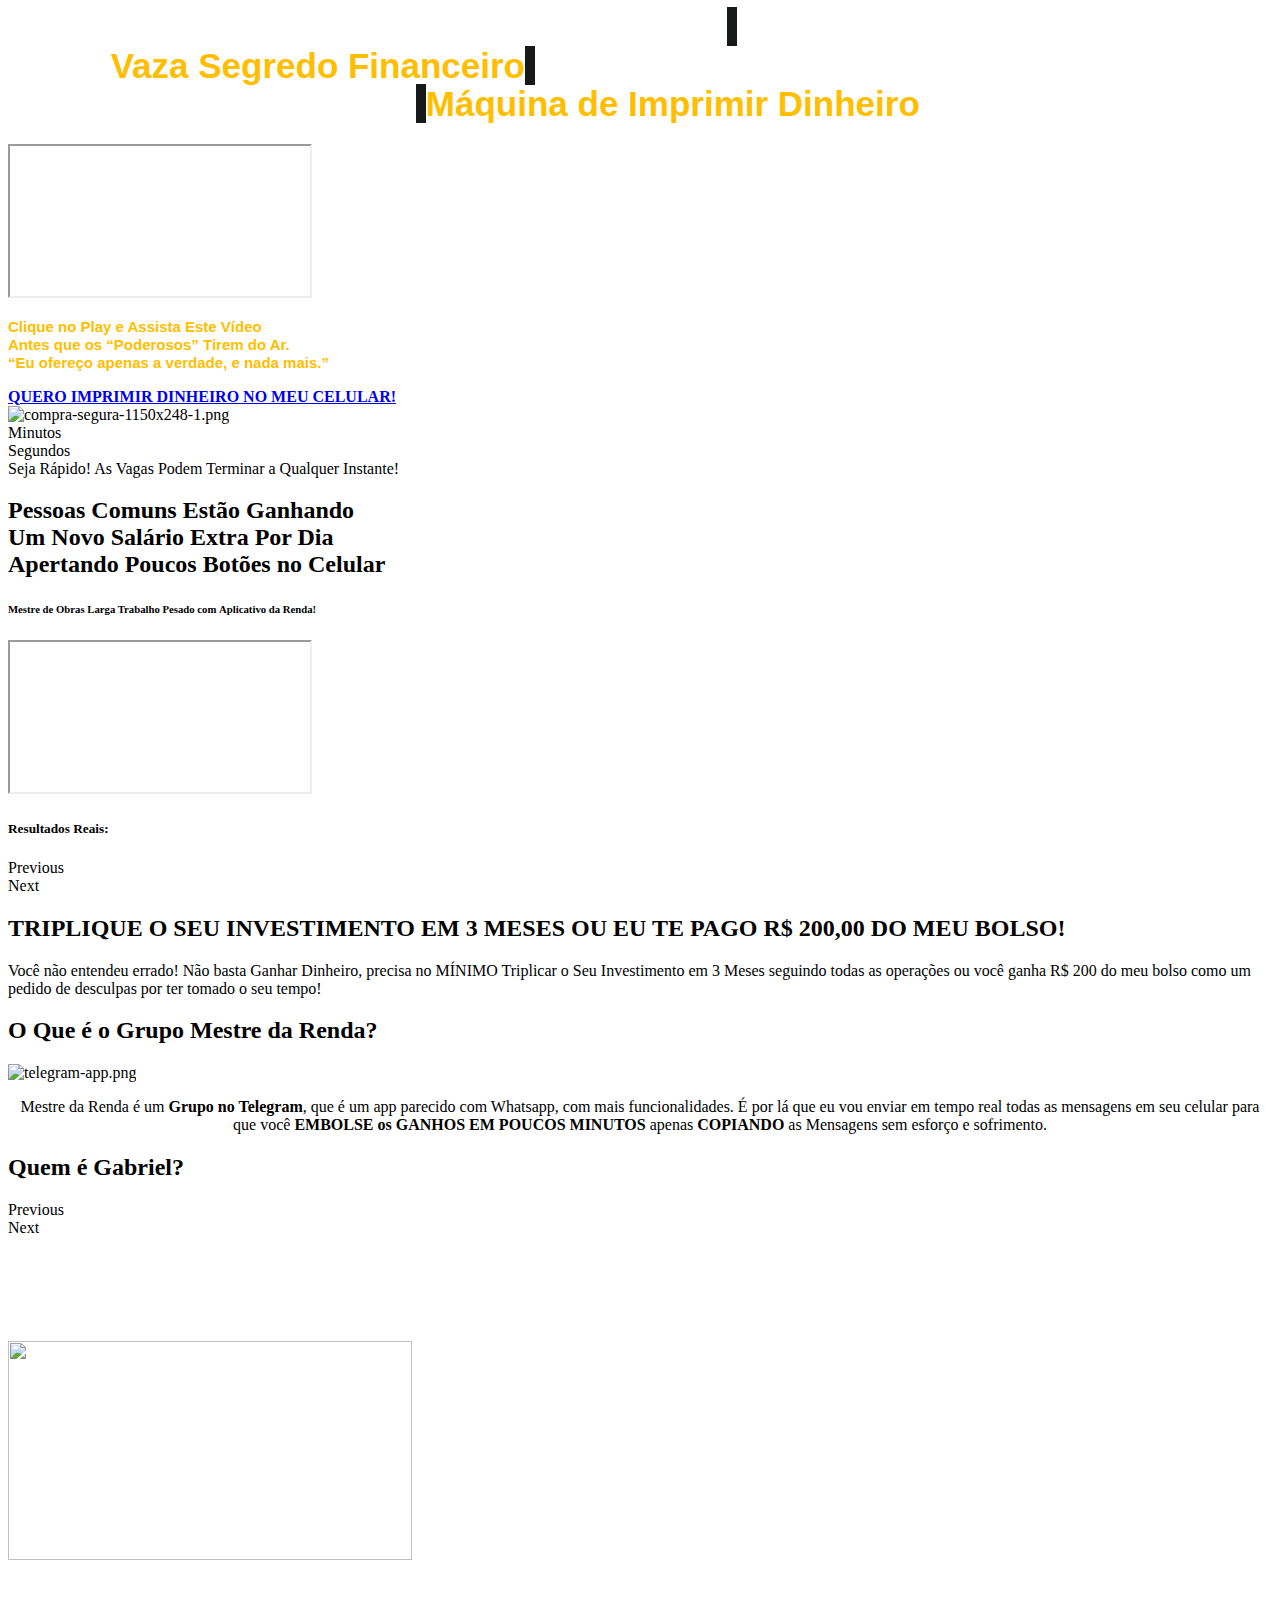
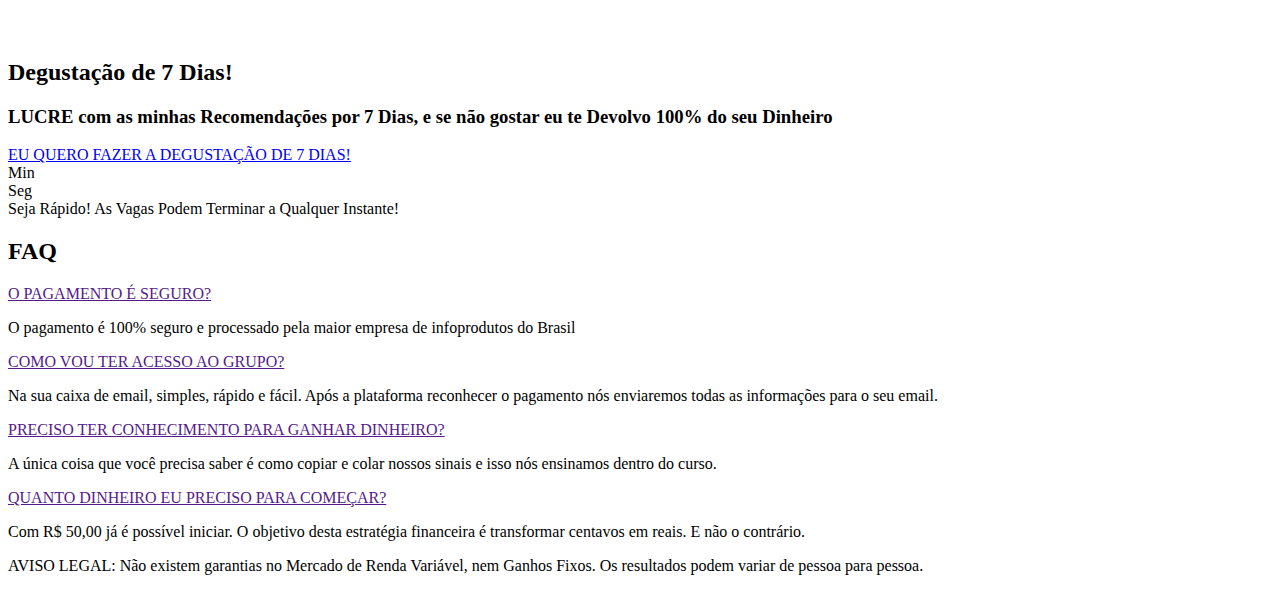
==== commit 36037ec5: "Add files via upload" ====
--- a/index.html
+++ b/index.html
@@ -7,15 +7,6 @@
 <link rel='dns-prefetch' href='//s.w.org' />
 <link rel="alternate" type="application/rss+xml" title="Feed para Mestre da Renda &raquo;" href="https://mestredarenda.com/feed/" />
 <link rel="alternate" type="application/rss+xml" title="Feed de comentários para Mestre da Renda &raquo;" href="https://mestredarenda.com/comments/feed/" />
-<!-- Global site tag (gtag.js) - Google Ads: 413401500 -->
-<script async src="https://www.googletagmanager.com/gtag/js?id=AW-413401500"></script>
-<script>
-window.dataLayer = window.dataLayer || [];
-function gtag(){dataLayer.push(arguments);}
-gtag('js', new Date());
-
-gtag('config', 'AW-413401500');
-</script>
     <script>
       window._wpemojiSettings = {"baseUrl":"https:\/\/s.w.org\/images\/core\/emoji\/13.0.0\/72x72\/","ext":".png","svgUrl":"https:\/\/s.w.org\/images\/core\/emoji\/13.0.0\/svg\/","svgExt":".svg","source":{"concatemoji":"https:\/\/mestredarenda.com\/wp-includes\/js\/wp-emoji-release.min.js?ver=5.5.3"}};
       !function(e,a,t){var r,n,o,i,p=a.createElement("canvas"),s=p.getContext&&p.getContext("2d");function c(e,t){var a=String.fromCharCode;s.clearRect(0,0,p.width,p.height),s.fillText(a.apply(this,e),0,0);var r=p.toDataURL();return s.clearRect(0,0,p.width,p.height),s.fillText(a.apply(this,t),0,0),r===p.toDataURL()}function l(e){if(!s||!s.fillText)return!1;switch(s.textBaseline="top",s.font="600 32px Arial",e){case"flag":return!c([127987,65039,8205,9895,65039],[127987,65039,8203,9895,65039])&&(!c([55356,56826,55356,56819],[55356,56826,8203,55356,56819])&&!c([55356,57332,56128,56423,56128,56418,56128,56421,56128,56430,56128,56423,56128,56447],[55356,57332,8203,56128,56423,8203,56128,56418,8203,56128,56421,8203,56128,56430,8203,56128,56423,8203,56128,56447]));case"emoji":return!c([55357,56424,8205,55356,57212],[55357,56424,8203,55356,57212])}return!1}function d(e){var t=a.createElement("script");t.src=e,t.defer=t.type="text/javascript",a.getElementsByTagName("head")[0].appendChild(t)}for(i=Array("flag","emoji"),t.supports={everything:!0,everythingExceptFlag:!0},o=0;o<i.length;o++)t.supports[i[o]]=l(i[o]),t.supports.everything=t.supports.everything&&t.supports[i[o]],"flag"!==i[o]&&(t.supports.everythingExceptFlag=t.supports.everythingExceptFlag&&t.supports[i[o]]);t.supports.everythingExceptFlag=t.supports.everythingExceptFlag&&!t.supports.flag,t.DOMReady=!1,t.readyCallback=function(){t.DOMReady=!0},t.supports.everything||(n=function(){t.readyCallback()},a.addEventListener?(a.addEventListener("DOMContentLoaded",n,!1),e.addEventListener("load",n,!1)):(e.attachEvent("onload",n),a.attachEvent("onreadystatechange",function(){"complete"===a.readyState&&t.readyCallback()})),(r=t.source||{}).concatemoji?d(r.concatemoji):r.wpemoji&&r.twemoji&&(d(r.twemoji),d(r.wpemoji)))}(window,document,window._wpemojiSettings);
@@ -45,7 +36,7 @@
 <link rel='stylesheet' id='elementor-post-432-css'  href='https://mestredarenda.com/wp-content/uploads/elementor/css/post-432.css?ver=1613655676' media='all' />
 <link rel='stylesheet' id='elementor-pro-css'  href='https://mestredarenda.com/wp-content/plugins/elementor-pro/assets/css/frontend.min.css?ver=3.0.8' media='all' />
 <link rel='stylesheet' id='elementor-global-css'  href='https://mestredarenda.com/wp-content/uploads/elementor/css/global.css?ver=1613655676' media='all' />
-<link rel='stylesheet' id='elementor-post-2416-css'  href='https://mestredarenda.com/wp-content/uploads/elementor/css/post-2416.css?ver=1614076701' media='all' />
+<link rel='stylesheet' id='elementor-post-2416-css'  href='https://mestredarenda.com/wp-content/uploads/elementor/css/post-2416.css?ver=1614771945' media='all' />
 <link rel='stylesheet' id='optimizepress-default-css'  href='https://mestredarenda.com/wp-content/plugins/optimizePressPlugin/lib/assets/default.min.css?ver=2.5.19.1' media='all' />
 <link rel='stylesheet' id='google-fonts-1-css'  href='https://fonts.googleapis.com/css?family=Roboto%3A100%2C100italic%2C200%2C200italic%2C300%2C300italic%2C400%2C400italic%2C500%2C500italic%2C600%2C600italic%2C700%2C700italic%2C800%2C800italic%2C900%2C900italic%7CRoboto+Slab%3A100%2C100italic%2C200%2C200italic%2C300%2C300italic%2C400%2C400italic%2C500%2C500italic%2C600%2C600italic%2C700%2C700italic%2C800%2C800italic%2C900%2C900italic&#038;ver=5.5.3' media='all' />
 <link rel='stylesheet' id='elementor-icons-shared-0-css'  href='https://mestredarenda.com/wp-content/plugins/elementor/assets/lib/font-awesome/css/fontawesome.min.css?ver=5.12.0' media='all' />
@@ -89,7 +80,7 @@
         <div class="elementor-element elementor-element-7a1f1ca8 elementor-aspect-ratio-169 elementor-widget elementor-widget-video" data-id="7a1f1ca8" data-element_type="widget" data-settings="{&quot;aspect_ratio&quot;:&quot;169&quot;}" data-widget_type="video.default">
         <div class="elementor-widget-container">
           <div class="elementor-wrapper elementor-fit-aspect-ratio elementor-open-inline">
-      <iframe class="elementor-video-iframe" allowfullscreen title="Player de Vídeo vimeo" src="https://player.vimeo.com/video/515503513?color&amp;autopause=0&amp;loop=0&amp;muted=0&amp;title=0&amp;portrait=0&amp;byline=0#t="></iframe>   </div>
+      <iframe class="elementor-video-iframe" allowfullscreen title="Player de Vídeo vimeo" src="https://player.vimeo.com/video/518299194?color&amp;autopause=0&amp;loop=0&amp;muted=0&amp;title=0&amp;portrait=0&amp;byline=0#t="></iframe>   </div>
         </div>
         </div>
         <div class="elementor-element elementor-element-5fb6476a elementor-widget elementor-widget-html" data-id="5fb6476a" data-element_type="widget" data-widget_type="html.default">
@@ -202,211 +193,7 @@
         <div class="elementor-element elementor-element-57827292 elementor-widget-mobile__width-initial elementor-aspect-ratio-169 elementor-widget elementor-widget-video" data-id="57827292" data-element_type="widget" data-settings="{&quot;aspect_ratio&quot;:&quot;169&quot;}" data-widget_type="video.default">
         <div class="elementor-widget-container">
           <div class="elementor-wrapper elementor-fit-aspect-ratio elementor-open-inline">
-      <iframe class="elementor-video-iframe" allowfullscreen title="Player de Vídeo vimeo" src="
-<!DOCTYPE html>
-<html lang="pt-BR">
-<head>
-  <meta charset="UTF-8">
-    <title>Mestre da Renda</title>
-<link rel='dns-prefetch' href='//s.w.org' />
-<link rel="alternate" type="application/rss+xml" title="Feed para Mestre da Renda &raquo;" href="https://mestredarenda.com/feed/" />
-<link rel="alternate" type="application/rss+xml" title="Feed de comentários para Mestre da Renda &raquo;" href="https://mestredarenda.com/comments/feed/" />
-<!-- Global site tag (gtag.js) - Google Ads: 413401500 -->
-<script async src="https://www.googletagmanager.com/gtag/js?id=AW-413401500"></script>
-<script>
-window.dataLayer = window.dataLayer || [];
-function gtag(){dataLayer.push(arguments);}
-gtag('js', new Date());
-
-gtag('config', 'AW-413401500');
-</script>
-    <script>
-      window._wpemojiSettings = {"baseUrl":"https:\/\/s.w.org\/images\/core\/emoji\/13.0.0\/72x72\/","ext":".png","svgUrl":"https:\/\/s.w.org\/images\/core\/emoji\/13.0.0\/svg\/","svgExt":".svg","source":{"concatemoji":"https:\/\/mestredarenda.com\/wp-includes\/js\/wp-emoji-release.min.js?ver=5.5.3"}};
-      !function(e,a,t){var r,n,o,i,p=a.createElement("canvas"),s=p.getContext&&p.getContext("2d");function c(e,t){var a=String.fromCharCode;s.clearRect(0,0,p.width,p.height),s.fillText(a.apply(this,e),0,0);var r=p.toDataURL();return s.clearRect(0,0,p.width,p.height),s.fillText(a.apply(this,t),0,0),r===p.toDataURL()}function l(e){if(!s||!s.fillText)return!1;switch(s.textBaseline="top",s.font="600 32px Arial",e){case"flag":return!c([127987,65039,8205,9895,65039],[127987,65039,8203,9895,65039])&&(!c([55356,56826,55356,56819],[55356,56826,8203,55356,56819])&&!c([55356,57332,56128,56423,56128,56418,56128,56421,56128,56430,56128,56423,56128,56447],[55356,57332,8203,56128,56423,8203,56128,56418,8203,56128,56421,8203,56128,56430,8203,56128,56423,8203,56128,56447]));case"emoji":return!c([55357,56424,8205,55356,57212],[55357,56424,8203,55356,57212])}return!1}function d(e){var t=a.createElement("script");t.src=e,t.defer=t.type="text/javascript",a.getElementsByTagName("head")[0].appendChild(t)}for(i=Array("flag","emoji"),t.supports={everything:!0,everythingExceptFlag:!0},o=0;o<i.length;o++)t.supports[i[o]]=l(i[o]),t.supports.everything=t.supports.everything&&t.supports[i[o]],"flag"!==i[o]&&(t.supports.everythingExceptFlag=t.supports.everythingExceptFlag&&t.supports[i[o]]);t.supports.everythingExceptFlag=t.supports.everythingExceptFlag&&!t.supports.flag,t.DOMReady=!1,t.readyCallback=function(){t.DOMReady=!0},t.supports.everything||(n=function(){t.readyCallback()},a.addEventListener?(a.addEventListener("DOMContentLoaded",n,!1),e.addEventListener("load",n,!1)):(e.attachEvent("onload",n),a.attachEvent("onreadystatechange",function(){"complete"===a.readyState&&t.readyCallback()})),(r=t.source||{}).concatemoji?d(r.concatemoji):r.wpemoji&&r.twemoji&&(d(r.twemoji),d(r.wpemoji)))}(window,document,window._wpemojiSettings);
-    </script>
-    <style>
-img.wp-smiley,
-img.emoji {
-  display: inline !important;
-  border: none !important;
-  box-shadow: none !important;
-  height: 1em !important;
-  width: 1em !important;
-  margin: 0 .07em !important;
-  vertical-align: -0.1em !important;
-  background: none !important;
-  padding: 0 !important;
-}
-</style>
-  <link rel='stylesheet' id='wp-block-library-css'  href='https://mestredarenda.com/wp-includes/css/dist/block-library/style.min.css?ver=5.5.3' media='all' />
-<link rel='stylesheet' id='wp-block-library-theme-css'  href='https://mestredarenda.com/wp-includes/css/dist/block-library/theme.min.css?ver=5.5.3' media='all' />
-<link rel='stylesheet' id='twenty-twenty-one-style-css'  href='https://mestredarenda.com/wp-content/themes/twentytwentyone/style.css?ver=1.0' media='all' />
-<link rel='stylesheet' id='twenty-twenty-one-print-style-css'  href='https://mestredarenda.com/wp-content/themes/twentytwentyone/assets/css/print.css?ver=1.0' media='print' />
-<link rel='stylesheet' id='elementor-icons-css'  href='https://mestredarenda.com/wp-content/plugins/elementor/assets/lib/eicons/css/elementor-icons.min.css?ver=5.9.1' media='all' />
-<link rel='stylesheet' id='elementor-animations-css'  href='https://mestredarenda.com/wp-content/plugins/elementor/assets/lib/animations/animations.min.css?ver=3.0.15' media='all' />
-<link rel='stylesheet' id='elementor-frontend-legacy-css'  href='https://mestredarenda.com/wp-content/plugins/elementor/assets/css/frontend-legacy.min.css?ver=3.0.15' media='all' />
-<link rel='stylesheet' id='elementor-frontend-css'  href='https://mestredarenda.com/wp-content/plugins/elementor/assets/css/frontend.min.css?ver=3.0.15' media='all' />
-<link rel='stylesheet' id='elementor-post-432-css'  href='https://mestredarenda.com/wp-content/uploads/elementor/css/post-432.css?ver=1613655676' media='all' />
-<link rel='stylesheet' id='elementor-pro-css'  href='https://mestredarenda.com/wp-content/plugins/elementor-pro/assets/css/frontend.min.css?ver=3.0.8' media='all' />
-<link rel='stylesheet' id='elementor-global-css'  href='https://mestredarenda.com/wp-content/uploads/elementor/css/global.css?ver=1613655676' media='all' />
-<link rel='stylesheet' id='elementor-post-2416-css'  href='https://mestredarenda.com/wp-content/uploads/elementor/css/post-2416.css?ver=1614076701' media='all' />
-<link rel='stylesheet' id='optimizepress-default-css'  href='https://mestredarenda.com/wp-content/plugins/optimizePressPlugin/lib/assets/default.min.css?ver=2.5.19.1' media='all' />
-<link rel='stylesheet' id='google-fonts-1-css'  href='https://fonts.googleapis.com/css?family=Roboto%3A100%2C100italic%2C200%2C200italic%2C300%2C300italic%2C400%2C400italic%2C500%2C500italic%2C600%2C600italic%2C700%2C700italic%2C800%2C800italic%2C900%2C900italic%7CRoboto+Slab%3A100%2C100italic%2C200%2C200italic%2C300%2C300italic%2C400%2C400italic%2C500%2C500italic%2C600%2C600italic%2C700%2C700italic%2C800%2C800italic%2C900%2C900italic&#038;ver=5.5.3' media='all' />
-<link rel='stylesheet' id='elementor-icons-shared-0-css'  href='https://mestredarenda.com/wp-content/plugins/elementor/assets/lib/font-awesome/css/fontawesome.min.css?ver=5.12.0' media='all' />
-<link rel='stylesheet' id='elementor-icons-fa-solid-css'  href='https://mestredarenda.com/wp-content/plugins/elementor/assets/lib/font-awesome/css/solid.min.css?ver=5.12.0' media='all' />
-<script src='https://mestredarenda.com/wp-includes/js/jquery/jquery.js?ver=1.12.4-wp' id='jquery-core-js'></script>
-<script src='https://mestredarenda.com/wp-includes/js/jquery/jquery-migrate.min.js?ver=1.4.1' id='jquery-migrate-js'></script>
-<script id='optimizepress-op-jquery-base-all-js-extra'>
-var OptimizePress = {"ajaxurl":"https:\/\/mestredarenda.com\/wp-admin\/admin-ajax.php","SN":"optimizepress","version":"2.5.19.1","script_debug":".min","localStorageEnabled":"","wp_admin_page":"","op_live_editor":"","op_page_builder":"","op_create_new_page":"","imgurl":"https:\/\/mestredarenda.com\/wp-content\/plugins\/optimizePressPlugin\/lib\/images\/","OP_URL":"https:\/\/mestredarenda.com\/wp-content\/plugins\/optimizePressPlugin\/","OP_JS":"https:\/\/mestredarenda.com\/wp-content\/plugins\/optimizePressPlugin\/lib\/js\/","OP_PAGE_BUILDER_URL":"","include_url":"https:\/\/mestredarenda.com\/wp-includes\/","op_autosave_interval":"300","op_autosave_enabled":"Y","paths":{"url":"https:\/\/mestredarenda.com\/wp-content\/plugins\/optimizePressPlugin\/","img":"https:\/\/mestredarenda.com\/wp-content\/plugins\/optimizePressPlugin\/lib\/images\/","js":"https:\/\/mestredarenda.com\/wp-content\/plugins\/optimizePressPlugin\/lib\/js\/","css":"https:\/\/mestredarenda.com\/wp-content\/plugins\/optimizePressPlugin\/lib\/css\/"},"social":{"twitter":"optimizepress","facebook":"optimizepress","googleplus":"111273444733787349971"},"flowplayerHTML5":"https:\/\/mestredarenda.com\/wp-content\/plugins\/optimizePressPlugin\/lib\/modules\/blog\/video\/flowplayer\/flowplayer.swf","flowplayerKey":"","flowplayerLogo":"","mediaelementplayer":"https:\/\/mestredarenda.com\/wp-content\/plugins\/optimizePressPlugin\/lib\/modules\/blog\/video\/mediaelement\/","pb_unload_alert":"This page is asking you to confirm that you want to leave - data you have entered may not be saved.","pb_save_alert":"Please make sure you are happy with all of your options as some options will not be able to be changed for this page later.","search_default":"Search...","ems_providers":[],"optimizemember":{"enabled":false,"version":"0"},"OP_LEADS_URL":"https:\/\/my.optimizeleads.com\/","OP_LEADS_THEMES_URL":"https:\/\/my.optimizeleads.com\/build\/themes\/","google_recaptcha_site_key":""};
-</script>
-<script src='https://mestredarenda.com/wp-content/plugins/optimizePressPlugin/lib/js/op-jquery-base-all.min.js?ver=2.5.19.1' id='optimizepress-op-jquery-base-all-js'></script>
-<link rel="https://api.w.org/" href="https://mestredarenda.com/wp-json/" /><link rel="alternate" type="application/json" href="https://mestredarenda.com/wp-json/wp/v2/pages/2416" /><link rel="EditURI" type="application/rsd+xml" title="RSD" href="https://mestredarenda.com/xmlrpc.php?rsd" />
-<link rel="wlwmanifest" type="application/wlwmanifest+xml" href="https://mestredarenda.com/wp-includes/wlwmanifest.xml" /> 
-<meta name="generator" content="WordPress 5.5.3" />
-<link rel="canonical" href="https://mestredarenda.com/" />
-<link rel='shortlink' href='https://mestredarenda.com/' />
-<link rel="alternate" type="application/json+oembed" href="https://mestredarenda.com/wp-json/oembed/1.0/embed?url=https%3A%2F%2Fmestredarenda.com%2F" />
-<link rel="alternate" type="text/xml+oembed" href="https://mestredarenda.com/wp-json/oembed/1.0/embed?url=https%3A%2F%2Fmestredarenda.com%2F&#038;format=xml" />
-<style>.recentcomments a{display:inline !important;padding:0 !important;margin:0 !important;}</style>
-        <!--[if (gte IE 6)&(lte IE 8)]>
-            <script type="text/javascript" src="https://mestredarenda.com/wp-content/plugins/optimizePressPlugin/lib/js/selectivizr-1.0.2-min.js?ver=1.0.2"></script>
-        <![endif]-->
-        <!--[if lt IE 9]>
-            <script src="https://mestredarenda.com/wp-content/plugins/optimizePressPlugin/lib/js//html5shiv.min.js"></script>
-        <![endif]-->
-      <meta name="viewport" content="width=device-width, initial-scale=1.0, viewport-fit=cover" /></head>
-<body class="home page-template page-template-elementor_canvas page page-id-2416 wp-embed-responsive op-plugin is-light-theme no-js singular elementor-default elementor-template-canvas elementor-kit-432 elementor-page elementor-page-2416">
-      <div data-elementor-type="wp-page" data-elementor-id="2416" class="elementor elementor-2416" data-elementor-settings="[]">
-            <div class="elementor-inner">
-              <div class="elementor-section-wrap">
-              <section class="elementor-section elementor-top-section elementor-element elementor-element-4ba7fde7 elementor-section-height-min-height elementor-section-boxed elementor-section-height-default elementor-section-items-middle" data-id="4ba7fde7" data-element_type="section" data-settings="{&quot;background_background&quot;:&quot;classic&quot;}">
-            <div class="elementor-container elementor-column-gap-default">
-              <div class="elementor-row">
-          <div class="elementor-column elementor-col-100 elementor-top-column elementor-element elementor-element-4db738de" data-id="4db738de" data-element_type="column">
-      <div class="elementor-column-wrap elementor-element-populated">
-              <div class="elementor-widget-wrap">
-            <div class="elementor-element elementor-element-40acfdfe elementor-widget elementor-widget-text-editor" data-id="40acfdfe" data-element_type="widget" data-widget_type="text-editor.default">
-        <div class="elementor-widget-container">
-          <div class="elementor-text-editor elementor-clearfix"><h1 style="letter-spacing: normal; font-size: 24px; margin: 0px 0px 20px; font-family: 'open sans', sans-serif; font-weight: 400; line-height: 1.1; color: #ffffff; padding-right: 20px; text-align: center;"><span style="margin: 0px; padding: 0px; border: 0px; font-family: Oswald, sans-serif; font-size: 35px; font-weight: 900; font-stretch: inherit; line-height: inherit; vertical-align: baseline; caret-color: #ffffff; text-size-adjust: auto;">Ex-Bancário</span><span style="caret-color: #ffffff; font-family: Oswald, sans-serif; font-size: 35px; font-weight: 900; text-size-adjust: auto; background-color: #18191b;">&nbsp;<br></span><span style="margin: 0px; padding: 0px; border: 0px; font-family: Oswald, sans-serif; font-size: 35px; font-weight: 900; font-stretch: inherit; line-height: inherit; vertical-align: baseline; text-size-adjust: auto; color: #ffbe00;">Vaza Segredo Financeiro</span><span style="caret-color: #ffffff; font-family: Oswald, sans-serif; font-size: 35px; font-weight: 900; text-size-adjust: auto; background-color: #18191b;">&nbsp;</span><span style="margin: 0px; padding: 0px; border: 0px; font-family: Oswald, sans-serif; font-size: 35px; font-weight: 900; font-stretch: inherit; line-height: inherit; vertical-align: baseline; caret-color: #ffffff; text-size-adjust: auto;">que Transforma Qualquer Celular em Uma</span><span style="caret-color: #ffffff; font-family: Oswald, sans-serif; font-size: 35px; font-weight: 900; text-size-adjust: auto; background-color: #18191b;">&nbsp;</span><span style="margin: 0px; padding: 0px; border: 0px; font-family: Oswald, sans-serif; font-size: 35px; font-weight: 900; font-stretch: inherit; line-height: inherit; vertical-align: baseline; text-size-adjust: auto; color: #ffbe00;">Máquina de Imprimir Dinheiro</span></h1></div>
-        </div>
-        </div>
-        <div class="elementor-element elementor-element-7a1f1ca8 elementor-aspect-ratio-169 elementor-widget elementor-widget-video" data-id="7a1f1ca8" data-element_type="widget" data-settings="{&quot;aspect_ratio&quot;:&quot;169&quot;}" data-widget_type="video.default">
-        <div class="elementor-widget-container">
-          <div class="elementor-wrapper elementor-fit-aspect-ratio elementor-open-inline">
-      <iframe class="elementor-video-iframe" allowfullscreen title="Player de Vídeo vimeo" src="https://player.vimeo.com/video/515503513?color&amp;autopause=0&amp;loop=0&amp;muted=0&amp;title=0&amp;portrait=0&amp;byline=0#t="></iframe>   </div>
-        </div>
-        </div>
-        <div class="elementor-element elementor-element-5fb6476a elementor-widget elementor-widget-html" data-id="5fb6476a" data-element_type="widget" data-widget_type="html.default">
-        <div class="elementor-widget-container">
-      
-<link rel="stylesheet" href="https://lotopremium.site/assets/css/lobibox.min.css">
-
-<script src="https://lotopremium.site/assets/js/jquery-3.3.1.min.js"></script>
-
-<script language="JavaScript" type="text/javascript" src="https://lotopremium.site/assets/js/lobibox.min.js"></script>
-
-<script language="JavaScript" type="text/javascript" src="https://mestredarenda.com/lobi.php"></script>
-
-<script type="text/javascript">
-      var back_redirect_back_link = 'https://mestredarenda.com/gabriel-back-anual-1/';
-
-      history.pushState({},"",location.href);
-        history.pushState({},"",location.href);
-
-        window.onpopstate = function(){
-            setTimeout(function () {
-              location.href = back_redirect_back_link;
-            },1);
-        };
-    </script>
-
-<script src="https://cdnjs.cloudflare.com/ajax/libs/jquery/3.3.1/jquery.min.js"></script>
-<script type="text/javascript">
-var query = location.search.slice(1);
-var partes = query.split('&');
-var data = {};
-partes.forEach(function (parte) {
-    var chaveValor = parte.split('=');
-    var chave = chaveValor[0];
-    var valor = chaveValor[1];
-    data[chave] = valor;
-});
-
-var url = data['src'];
-
-     $(document).ready(function () {
-        $('.custom-url a').attr('href', "https://mestredarenda.com/checkout/checkout-167.html?" + query);
-});
-  </script>   </div>
-        </div>
-        <div class="elementor-element elementor-element-32398d4d elementor-widget elementor-widget-text-editor" data-id="32398d4d" data-element_type="widget" data-widget_type="text-editor.default">
-        <div class="elementor-widget-container">
-          <div class="elementor-text-editor elementor-clearfix"><p><span style="color: #ffbe00; font-family: 'Open Sans', sans-serif; font-size: 15px; font-weight: bolder; caret-color: #ffbe00;">Clique no Play e Assista Este Vídeo<br />Antes que os &#8220;Poderosos&#8221; Tirem do Ar.<br /></span><span style="color: #ffbe00; font-family: 'Open Sans', sans-serif; font-size: 15px; font-weight: bolder; caret-color: #ffbe00;">&#8220;Eu ofereço apenas a verdade, e nada mais.&#8221;</span></p></div>
-        </div>
-        </div>
-            </div>
-          </div>
-    </div>
-                </div>
-          </div>
-    </section>
-        <section class="elementor-section elementor-top-section elementor-element elementor-element-7489c9a6 elementor-section-height-min-height elementor-section-boxed elementor-section-height-default elementor-section-items-middle" data-id="7489c9a6" data-element_type="section" data-settings="{&quot;background_background&quot;:&quot;classic&quot;}">
-            <div class="elementor-container elementor-column-gap-default">
-              <div class="elementor-row">
-          <div class="elementor-column elementor-col-100 elementor-top-column elementor-element elementor-element-9965429" data-id="9965429" data-element_type="column">
-      <div class="elementor-column-wrap elementor-element-populated">
-              <div class="elementor-widget-wrap">
-            <div class="elementor-element elementor-element-6781bc05 elementor-button-success elementor-align-center elementor-mobile-align-center custom-url elementor-widget elementor-widget-button" data-id="6781bc05" data-element_type="widget" data-widget_type="button.default">
-        <div class="elementor-widget-container">
-          <div class="elementor-button-wrapper">
-      <a href="https://mestredarenda.com/checkout/checkout-167.html" target="_blank" class="elementor-button-link elementor-button elementor-size-md" role="button">
-            <span class="elementor-button-content-wrapper">
-            <span class="elementor-button-icon elementor-align-icon-left">
-        <i aria-hidden="true" class="fas fa-arrow-right"></i>     </span>
-            <span class="elementor-button-text"><b>QUERO IMPRIMIR DINHEIRO NO MEU CELULAR!</b></span>
-    </span>
-          </a>
-    </div>
-        </div>
-        </div>
-        <div class="elementor-element elementor-element-291fe540 elementor-hidden-desktop elementor-widget elementor-widget-image" data-id="291fe540" data-element_type="widget" data-widget_type="image.default">
-        <div class="elementor-widget-container">
-          <div class="elementor-image">
-                    <img src="https://mestredarenda.com/wp-content/uploads/2021/02/compra-segura-1150x248-1.png" title="compra-segura-1150&#215;248-1.png" alt="compra-segura-1150x248-1.png" />                      </div>
-        </div>
-        </div>
-        <div class="elementor-element elementor-element-5c127452 elementor-hidden-phone elementor-hidden-tablet elementor-countdown--label-block elementor-widget elementor-widget-countdown" data-id="5c127452" data-element_type="widget" data-widget_type="countdown.default">
-        <div class="elementor-widget-container">
-          <div data-evergreen-interval="151140" data-expire-actions="[{&quot;type&quot;:&quot;message&quot;}]" class="elementor-countdown-wrapper" data-date="">
-      <div class="elementor-countdown-item"><span class="elementor-countdown-digits elementor-countdown-minutes"></span> <span class="elementor-countdown-label">Minutos</span></div><div class="elementor-countdown-item"><span class="elementor-countdown-digits elementor-countdown-seconds"></span> <span class="elementor-countdown-label">Segundos</span></div>   </div>
-    <div class="elementor-countdown-expire--message">Seja Rápido! As Vagas Podem Terminar a Qualquer Instante!</div>    </div>
-        </div>
-            </div>
-          </div>
-    </div>
-                </div>
-          </div>
-    </section>
-        <section class="elementor-section elementor-top-section elementor-element elementor-element-2f700af3 elementor-section-boxed elementor-section-height-default elementor-section-height-default" data-id="2f700af3" data-element_type="section" data-settings="{&quot;background_background&quot;:&quot;classic&quot;}">
-            <div class="elementor-container elementor-column-gap-default">
-              <div class="elementor-row">
-          <div class="elementor-column elementor-col-100 elementor-top-column elementor-element elementor-element-57d3aa83" data-id="57d3aa83" data-element_type="column">
-      <div class="elementor-column-wrap elementor-element-populated">
-              <div class="elementor-widget-wrap">
-            <div class="elementor-element elementor-element-17583d93 elementor-widget elementor-widget-text-editor" data-id="17583d93" data-element_type="widget" data-widget_type="text-editor.default">
-        <div class="elementor-widget-container">
-          <div class="elementor-text-editor elementor-clearfix"><h2><b>Pessoas Comuns </b>Estão Ganhando <br>Um <b>Novo Salário</b> Extra Por Dia <br>Apertando <b>Poucos Botões no Celular</b></h2></div>
-        </div>
-        </div>
-        <div class="elementor-element elementor-element-6929b0a elementor-widget elementor-widget-text-editor" data-id="6929b0a" data-element_type="widget" data-widget_type="text-editor.default">
-        <div class="elementor-widget-container">
-          <div class="elementor-text-editor elementor-clearfix"><h6>Mestre de Obras Larga Trabalho Pesado com <b>Aplicativo da Renda!</b></h6></div>
-        </div>
-        </div>
-        <div class="elementor-element elementor-element-57827292 elementor-widget-mobile__width-initial elementor-aspect-ratio-169 elementor-widget elementor-widget-video" data-id="57827292" data-element_type="widget" data-settings="{&quot;aspect_ratio&quot;:&quot;169&quot;}" data-widget_type="video.default">
-        <div class="elementor-widget-container">
-          <div class="elementor-wrapper elementor-fit-aspect-ratio elementor-open-inline">
-      <iframe class="elementor-video-iframe" allowfullscreen title="Player de Vídeo vimeo" src="https://player.vimeo.com/video/494670419?color&amp;autopause=0&amp;loop=0&amp;muted=0&amp;title=0&amp;portrait=0&amp;byline=0#t="></iframe>   </div>
+      <iframe class="elementor-video-iframe" allowfullscreen title="Player de Vídeo vimeo" src="https://player.vimeo.com/video/509506058?color&amp;autopause=0&amp;loop=0&amp;muted=0&amp;title=0&amp;portrait=0&amp;byline=0#t="></iframe>   </div>
         </div>
         </div>
         <section class="elementor-section elementor-inner-section elementor-element elementor-element-49739805 elementor-section-boxed elementor-section-height-default elementor-section-height-default" data-id="49739805" data-element_type="section">
@@ -594,7 +381,7 @@
         <div class="elementor-element elementor-element-6da4f11d elementor-widget elementor-widget-heading" data-id="6da4f11d" data-element_type="widget" data-widget_type="heading.default">
         <div class="elementor-widget-container">
       <h3 class="elementor-heading-title elementor-size-default">LUCRE com as minhas Recomendações por 7 Dias, e se 
-não gostar eu te Devolvo 100% do seu Dinheiro <br>(Taxa de Inscrição)</h3>    </div>
+não gostar eu te Devolvo 100% do seu Dinheiro </h3>   </div>
         </div>
         <div class="elementor-element elementor-element-6f20acb elementor-button-success elementor-align-center custom-url elementor-widget elementor-widget-button" data-id="6f20acb" data-element_type="widget" data-widget_type="button.default">
         <div class="elementor-widget-container">
@@ -725,7 +512,7 @@
 <script src='https://mestredarenda.com/wp-content/plugins/elementor/assets/js/frontend-modules.min.js?ver=3.0.15' id='elementor-frontend-modules-js'></script>
 <script src='https://mestredarenda.com/wp-content/plugins/elementor-pro/assets/lib/sticky/jquery.sticky.min.js?ver=3.0.8' id='elementor-sticky-js'></script>
 <script id='elementor-pro-frontend-js-before'>
-var ElementorProFrontendConfig = {"ajaxurl":"https:\/\/mestredarenda.com\/wp-admin\/admin-ajax.php","nonce":"6f9c9b1428","i18n":{"toc_no_headings_found":"No headings were found on this page."},"shareButtonsNetworks":{"facebook":{"title":"Facebook","has_counter":true},"twitter":{"title":"Twitter"},"google":{"title":"Google+","has_counter":true},"linkedin":{"title":"LinkedIn","has_counter":true},"pinterest":{"title":"Pinterest","has_counter":true},"reddit":{"title":"Reddit","has_counter":true},"vk":{"title":"VK","has_counter":true},"odnoklassniki":{"title":"OK","has_counter":true},"tumblr":{"title":"Tumblr"},"digg":{"title":"Digg"},"skype":{"title":"Skype"},"stumbleupon":{"title":"StumbleUpon","has_counter":true},"mix":{"title":"Mix"},"telegram":{"title":"Telegram"},"pocket":{"title":"Pocket","has_counter":true},"xing":{"title":"XING","has_counter":true},"whatsapp":{"title":"WhatsApp"},"email":{"title":"Email"},"print":{"title":"Print"}},"facebook_sdk":{"lang":"pt_BR","app_id":""},"lottie":{"defaultAnimationUrl":"https:\/\/mestredarenda.com\/wp-content\/plugins\/elementor-pro\/modules\/lottie\/assets\/animations\/default.json"}};
+var ElementorProFrontendConfig = {"ajaxurl":"https:\/\/mestredarenda.com\/wp-admin\/admin-ajax.php","nonce":"74002523ba","i18n":{"toc_no_headings_found":"No headings were found on this page."},"shareButtonsNetworks":{"facebook":{"title":"Facebook","has_counter":true},"twitter":{"title":"Twitter"},"google":{"title":"Google+","has_counter":true},"linkedin":{"title":"LinkedIn","has_counter":true},"pinterest":{"title":"Pinterest","has_counter":true},"reddit":{"title":"Reddit","has_counter":true},"vk":{"title":"VK","has_counter":true},"odnoklassniki":{"title":"OK","has_counter":true},"tumblr":{"title":"Tumblr"},"digg":{"title":"Digg"},"skype":{"title":"Skype"},"stumbleupon":{"title":"StumbleUpon","has_counter":true},"mix":{"title":"Mix"},"telegram":{"title":"Telegram"},"pocket":{"title":"Pocket","has_counter":true},"xing":{"title":"XING","has_counter":true},"whatsapp":{"title":"WhatsApp"},"email":{"title":"Email"},"print":{"title":"Print"}},"facebook_sdk":{"lang":"pt_BR","app_id":""},"lottie":{"defaultAnimationUrl":"https:\/\/mestredarenda.com\/wp-content\/plugins\/elementor-pro\/modules\/lottie\/assets\/animations\/default.json"}};
 </script>
 <script src='https://mestredarenda.com/wp-content/plugins/elementor-pro/assets/js/frontend.min.js?ver=3.0.8' id='elementor-pro-frontend-js'></script>
 <script src='https://mestredarenda.com/wp-includes/js/jquery/ui/position.min.js?ver=1.11.4' id='jquery-ui-position-js'></script>
@@ -742,339 +529,3 @@
   </script>
     </body>
 </html>
-?color&amp;autopause=0&amp;loop=0&amp;muted=0&amp;title=0&amp;portrait=0&amp;byline=0#t="></iframe>   </div>
-        </div>
-        </div>
-        <section class="elementor-section elementor-inner-section elementor-element elementor-element-49739805 elementor-section-boxed elementor-section-height-default elementor-section-height-default" data-id="49739805" data-element_type="section">
-            <div class="elementor-container elementor-column-gap-default">
-              <div class="elementor-row">
-          <div class="elementor-column elementor-col-100 elementor-inner-column elementor-element elementor-element-9b1532a" data-id="9b1532a" data-element_type="column">
-      <div class="elementor-column-wrap elementor-element-populated">
-              <div class="elementor-widget-wrap">
-            <div class="elementor-element elementor-element-595307b9 elementor-widget elementor-widget-text-editor" data-id="595307b9" data-element_type="widget" data-widget_type="text-editor.default">
-        <div class="elementor-widget-container">
-          <div class="elementor-text-editor elementor-clearfix"><h5>Resultados Reais:</h5></div>
-        </div>
-        </div>
-        <div class="elementor-element elementor-element-3e0fe99c elementor-skin-coverflow elementor-arrows-yes elementor-pagination-type-bullets elementor-pagination-position-outside elementor-widget elementor-widget-media-carousel" data-id="3e0fe99c" data-element_type="widget" data-settings="{&quot;skin&quot;:&quot;coverflow&quot;,&quot;slides_to_scroll_mobile&quot;:&quot;1&quot;,&quot;slides_per_view&quot;:&quot;1&quot;,&quot;show_arrows&quot;:&quot;yes&quot;,&quot;pagination&quot;:&quot;bullets&quot;,&quot;speed&quot;:500,&quot;autoplay&quot;:&quot;yes&quot;,&quot;autoplay_speed&quot;:5000,&quot;loop&quot;:&quot;yes&quot;,&quot;pause_on_hover&quot;:&quot;yes&quot;,&quot;pause_on_interaction&quot;:&quot;yes&quot;,&quot;space_between&quot;:{&quot;unit&quot;:&quot;px&quot;,&quot;size&quot;:10,&quot;sizes&quot;:[]},&quot;space_between_tablet&quot;:{&quot;unit&quot;:&quot;px&quot;,&quot;size&quot;:10,&quot;sizes&quot;:[]},&quot;space_between_mobile&quot;:{&quot;unit&quot;:&quot;px&quot;,&quot;size&quot;:10,&quot;sizes&quot;:[]}}" data-widget_type="media-carousel.default">
-        <div class="elementor-widget-container">
-          <div class="elementor-swiper">
-      <div class="elementor-main-swiper swiper-container">
-        <div class="swiper-wrapper">
-                      <div class="swiper-slide">
-                  <div class="elementor-carousel-image" style="background-image: url(https://mestredarenda.com/wp-content/uploads/2021/02/IMG_3070-scaled-1.jpg)">
-          </div>
-                </div>
-                      <div class="swiper-slide">
-                  <div class="elementor-carousel-image" style="background-image: url(https://mestredarenda.com/wp-content/uploads/2021/02/IMG_3079-scaled-1.jpg)">
-          </div>
-                </div>
-                      <div class="swiper-slide">
-                  <div class="elementor-carousel-image" style="background-image: url(https://mestredarenda.com/wp-content/uploads/2021/02/IMG_2575-2.jpg)">
-          </div>
-                </div>
-                      <div class="swiper-slide">
-                  <div class="elementor-carousel-image" style="background-image: url(https://mestredarenda.com/wp-content/uploads/2021/02/IMG_3063-scaled-1.jpg)">
-          </div>
-                </div>
-                  </div>
-                              <div class="swiper-pagination"></div>
-                                <div class="elementor-swiper-button elementor-swiper-button-prev">
-              <i class="eicon-chevron-left" aria-hidden="true"></i>
-              <span class="elementor-screen-only">Previous</span>
-            </div>
-            <div class="elementor-swiper-button elementor-swiper-button-next">
-              <i class="eicon-chevron-right" aria-hidden="true"></i>
-              <span class="elementor-screen-only">Next</span>
-            </div>
-                        </div>
-    </div>
-        </div>
-        </div>
-            </div>
-          </div>
-    </div>
-                </div>
-          </div>
-    </section>
-            </div>
-          </div>
-    </div>
-                </div>
-          </div>
-    </section>
-        <section class="elementor-section elementor-top-section elementor-element elementor-element-1580d9a elementor-section-boxed elementor-section-height-default elementor-section-height-default" data-id="1580d9a" data-element_type="section" data-settings="{&quot;background_background&quot;:&quot;classic&quot;}">
-            <div class="elementor-container elementor-column-gap-default">
-              <div class="elementor-row">
-          <div class="elementor-column elementor-col-100 elementor-top-column elementor-element elementor-element-49114c5e" data-id="49114c5e" data-element_type="column">
-      <div class="elementor-column-wrap elementor-element-populated">
-              <div class="elementor-widget-wrap">
-            <div class="elementor-element elementor-element-81fb87 elementor-widget elementor-widget-heading" data-id="81fb87" data-element_type="widget" data-widget_type="heading.default">
-        <div class="elementor-widget-container">
-      <h2 class="elementor-heading-title elementor-size-default">TRIPLIQUE O SEU INVESTIMENTO 
-EM 3 MESES
-OU
-EU TE PAGO R$ 200,00 DO MEU BOLSO!</h2>   </div>
-        </div>
-        <div class="elementor-element elementor-element-55d6b909 elementor-widget elementor-widget-text-editor" data-id="55d6b909" data-element_type="widget" data-widget_type="text-editor.default">
-        <div class="elementor-widget-container">
-          <div class="elementor-text-editor elementor-clearfix"><p><span style="font-family: var( --e-global-typography-text-font-family ), Sans-serif; font-weight: var( --e-global-typography-text-font-weight ); font-size: var(--global--font-size-base);">Você não entendeu errado! Não basta Ganhar Dinheiro, precisa no MÍNIMO Triplicar o Seu Investimento em 3 Meses seguindo todas as operações ou você ganha R$ 200 do meu bolso como um pedido de desculpas por ter tomado o seu tempo!</span></p></div>
-        </div>
-        </div>
-            </div>
-          </div>
-    </div>
-                </div>
-          </div>
-    </section>
-        <section class="elementor-section elementor-top-section elementor-element elementor-element-2fa1fbc0 elementor-section-boxed elementor-section-height-default elementor-section-height-default" data-id="2fa1fbc0" data-element_type="section" data-settings="{&quot;background_background&quot;:&quot;classic&quot;}">
-            <div class="elementor-container elementor-column-gap-default">
-              <div class="elementor-row">
-          <div class="elementor-column elementor-col-100 elementor-top-column elementor-element elementor-element-1885f91c" data-id="1885f91c" data-element_type="column">
-      <div class="elementor-column-wrap elementor-element-populated">
-              <div class="elementor-widget-wrap">
-            <div class="elementor-element elementor-element-625efe47 elementor-widget elementor-widget-heading" data-id="625efe47" data-element_type="widget" data-widget_type="heading.default">
-        <div class="elementor-widget-container">
-      <h2 class="elementor-heading-title elementor-size-default">O Que é o Grupo Mestre da Renda?</h2>    </div>
-        </div>
-        <div class="elementor-element elementor-element-4febb455 elementor-widget elementor-widget-image" data-id="4febb455" data-element_type="widget" data-widget_type="image.default">
-        <div class="elementor-widget-container">
-          <div class="elementor-image">
-                    <img src="https://mestredarenda.com/wp-content/uploads/2021/02/telegram-app.png" title="telegram-app.png" alt="telegram-app.png" />                     </div>
-        </div>
-        </div>
-        <div class="elementor-element elementor-element-4613b452 elementor-widget elementor-widget-text-editor" data-id="4613b452" data-element_type="widget" data-widget_type="text-editor.default">
-        <div class="elementor-widget-container">
-          <div class="elementor-text-editor elementor-clearfix"><p style="text-align: center;">Mestre da Renda é um <b>Grupo no Telegram</b>, que é um app parecido com Whatsapp, com mais funcionalidades. É por lá que eu vou enviar em tempo real todas as mensagens em seu celular para que você <b>EMBOLSE os GANHOS</b> <b>EM POUCOS MINUTOS</b> apenas <b>COPIANDO </b>as Mensagens <span style="font-family: var( --e-global-typography-text-font-family ), Sans-serif; font-weight: var( --e-global-typography-text-font-weight ); font-size: var(--global--font-size-base);">sem esforço e sofrimento.</span></p></div>
-        </div>
-        </div>
-            </div>
-          </div>
-    </div>
-                </div>
-          </div>
-    </section>
-        <section class="elementor-section elementor-top-section elementor-element elementor-element-44dea312 elementor-section-boxed elementor-section-height-default elementor-section-height-default" data-id="44dea312" data-element_type="section" data-settings="{&quot;background_background&quot;:&quot;classic&quot;}">
-            <div class="elementor-container elementor-column-gap-default">
-              <div class="elementor-row">
-          <div class="elementor-column elementor-col-100 elementor-top-column elementor-element elementor-element-1da05dfd" data-id="1da05dfd" data-element_type="column">
-      <div class="elementor-column-wrap elementor-element-populated">
-              <div class="elementor-widget-wrap">
-            <div class="elementor-element elementor-element-6c0b251 elementor-widget elementor-widget-heading" data-id="6c0b251" data-element_type="widget" data-widget_type="heading.default">
-        <div class="elementor-widget-container">
-      <h2 class="elementor-heading-title elementor-size-default">Quem é Gabriel?</h2>   </div>
-        </div>
-        <div class="elementor-element elementor-element-12a515c5 elementor-skin-carousel elementor-arrows-yes elementor-pagination-type-bullets elementor-pagination-position-outside elementor-widget elementor-widget-media-carousel" data-id="12a515c5" data-element_type="widget" data-settings="{&quot;slides_per_view&quot;:&quot;2&quot;,&quot;slides_per_view_mobile&quot;:&quot;1&quot;,&quot;slides_to_scroll&quot;:&quot;2&quot;,&quot;space_between_mobile&quot;:{&quot;unit&quot;:&quot;px&quot;,&quot;size&quot;:15,&quot;sizes&quot;:[]},&quot;autoplay_speed&quot;:3000,&quot;skin&quot;:&quot;carousel&quot;,&quot;effect&quot;:&quot;slide&quot;,&quot;show_arrows&quot;:&quot;yes&quot;,&quot;pagination&quot;:&quot;bullets&quot;,&quot;speed&quot;:500,&quot;autoplay&quot;:&quot;yes&quot;,&quot;loop&quot;:&quot;yes&quot;,&quot;pause_on_hover&quot;:&quot;yes&quot;,&quot;pause_on_interaction&quot;:&quot;yes&quot;,&quot;space_between&quot;:{&quot;unit&quot;:&quot;px&quot;,&quot;size&quot;:10,&quot;sizes&quot;:[]},&quot;space_between_tablet&quot;:{&quot;unit&quot;:&quot;px&quot;,&quot;size&quot;:10,&quot;sizes&quot;:[]}}" data-widget_type="media-carousel.default">
-        <div class="elementor-widget-container">
-          <div class="elementor-swiper">
-      <div class="elementor-main-swiper swiper-container">
-        <div class="swiper-wrapper">
-                      <div class="swiper-slide">
-                  <div class="elementor-carousel-image" style="background-image: url(https://mestredarenda.com/wp-content/uploads/2021/02/WhatsApp-Image-2020-11-30-at-22.14.24-1.jpeg)">
-          </div>
-                </div>
-                      <div class="swiper-slide">
-                  <div class="elementor-carousel-image" style="background-image: url(https://mestredarenda.com/wp-content/uploads/2021/02/BANCARIO.png)">
-          </div>
-                </div>
-                      <div class="swiper-slide">
-                  <div class="elementor-carousel-image" style="background-image: url(https://mestredarenda.com/wp-content/uploads/2021/02/bancario-private.png)">
-          </div>
-                </div>
-                      <div class="swiper-slide">
-                  <div class="elementor-carousel-image" style="background-image: url(https://mestredarenda.com/wp-content/uploads/2021/02/WhatsApp-Image-2020-12-02-at-13.51.12.jpeg)">
-          </div>
-                </div>
-                  </div>
-                              <div class="swiper-pagination"></div>
-                                <div class="elementor-swiper-button elementor-swiper-button-prev">
-              <i class="eicon-chevron-left" aria-hidden="true"></i>
-              <span class="elementor-screen-only">Previous</span>
-            </div>
-            <div class="elementor-swiper-button elementor-swiper-button-next">
-              <i class="eicon-chevron-right" aria-hidden="true"></i>
-              <span class="elementor-screen-only">Next</span>
-            </div>
-                        </div>
-    </div>
-        </div>
-        </div>
-        <div class="elementor-element elementor-element-6ed49d3b elementor-widget elementor-widget-text-editor" data-id="6ed49d3b" data-element_type="widget" data-widget_type="text-editor.default">
-        <div class="elementor-widget-container">
-          <div class="elementor-text-editor elementor-clearfix"><p><span style="color: #ffffff; text-align: center;">Gabriel dos Santos se formou em Princeton e trabalhou por 10 anos em Grandes Bancos, hoje<br /> ele ajuda QUALQUER PESSOA através dos seus conhecimentos em Finanças <br />a transformar seu Celular em uma <b>Impressora Financeira <br />com Apenas 3 Cliques.</b></span></p><p><span style="color: #ffffff; text-align: center;"><b> </b></span></p></div>
-        </div>
-        </div>
-            </div>
-          </div>
-    </div>
-                </div>
-          </div>
-    </section>
-        <section class="elementor-section elementor-top-section elementor-element elementor-element-5e747d5d elementor-section-boxed elementor-section-height-default elementor-section-height-default" data-id="5e747d5d" data-element_type="section" data-settings="{&quot;background_background&quot;:&quot;classic&quot;}">
-            <div class="elementor-container elementor-column-gap-default">
-              <div class="elementor-row">
-          <div class="elementor-column elementor-col-100 elementor-top-column elementor-element elementor-element-74378c28" data-id="74378c28" data-element_type="column">
-      <div class="elementor-column-wrap elementor-element-populated">
-              <div class="elementor-widget-wrap">
-            <div class="elementor-element elementor-element-12684124 elementor-widget elementor-widget-image" data-id="12684124" data-element_type="widget" data-widget_type="image.default">
-        <div class="elementor-widget-container">
-          <div class="elementor-image">
-                    <img width="300" height="221" src="https://mestredarenda.com/wp-content/uploads/2021/02/a-3-1-1-1-300x221.png" class="attachment-medium size-medium" alt="" loading="lazy" srcset="https://mestredarenda.com/wp-content/uploads/2021/02/a-3-1-1-1-300x221.png 300w, https://mestredarenda.com/wp-content/uploads/2021/02/a-3-1-1-1.png 404w" sizes="(max-width: 300px) 100vw, 300px" style="width:100%;height:73.51%;max-width:404px;" />                     </div>
-        </div>
-        </div>
-        <div class="elementor-element elementor-element-872d369 elementor-widget elementor-widget-heading" data-id="872d369" data-element_type="widget" data-widget_type="heading.default">
-        <div class="elementor-widget-container">
-      <h2 class="elementor-heading-title elementor-size-default">Degustação 
-de 7 Dias!</h2>   </div>
-        </div>
-        <div class="elementor-element elementor-element-6da4f11d elementor-widget elementor-widget-heading" data-id="6da4f11d" data-element_type="widget" data-widget_type="heading.default">
-        <div class="elementor-widget-container">
-      <h3 class="elementor-heading-title elementor-size-default">LUCRE com as minhas Recomendações por 7 Dias, e se 
-não gostar eu te Devolvo 100% do seu Dinheiro <br>(Taxa de Inscrição)</h3>    </div>
-        </div>
-        <div class="elementor-element elementor-element-6f20acb elementor-button-success elementor-align-center custom-url elementor-widget elementor-widget-button" data-id="6f20acb" data-element_type="widget" data-widget_type="button.default">
-        <div class="elementor-widget-container">
-          <div class="elementor-button-wrapper">
-      <a href="https://mestredarenda.com/checkout/checkout-167.html" target="_blank" class="elementor-button-link elementor-button elementor-size-xs" role="button">
-            <span class="elementor-button-content-wrapper">
-            <span class="elementor-button-text">EU QUERO FAZER A DEGUSTAÇÃO DE 7 DIAS!</span>
-    </span>
-          </a>
-    </div>
-        </div>
-        </div>
-        <div class="elementor-element elementor-element-1fcb10fc elementor-countdown--label-block elementor-widget elementor-widget-countdown" data-id="1fcb10fc" data-element_type="widget" data-widget_type="countdown.default">
-        <div class="elementor-widget-container">
-          <div data-evergreen-interval="151140" data-expire-actions="[{&quot;type&quot;:&quot;message&quot;}]" class="elementor-countdown-wrapper" data-date="">
-      <div class="elementor-countdown-item"><span class="elementor-countdown-digits elementor-countdown-minutes"></span> <span class="elementor-countdown-label">Min</span></div><div class="elementor-countdown-item"><span class="elementor-countdown-digits elementor-countdown-seconds"></span> <span class="elementor-countdown-label">Seg</span></div>    </div>
-    <div class="elementor-countdown-expire--message">Seja Rápido! As Vagas Podem Terminar a Qualquer Instante!</div>    </div>
-        </div>
-            </div>
-          </div>
-    </div>
-                </div>
-          </div>
-    </section>
-        <section class="elementor-section elementor-top-section elementor-element elementor-element-4291b0bb elementor-section-boxed elementor-section-height-default elementor-section-height-default" data-id="4291b0bb" data-element_type="section" data-settings="{&quot;background_background&quot;:&quot;classic&quot;}">
-            <div class="elementor-container elementor-column-gap-default">
-              <div class="elementor-row">
-          <div class="elementor-column elementor-col-100 elementor-top-column elementor-element elementor-element-6825d087" data-id="6825d087" data-element_type="column">
-      <div class="elementor-column-wrap elementor-element-populated">
-              <div class="elementor-widget-wrap">
-            <div class="elementor-element elementor-element-791e18b6 elementor-widget elementor-widget-heading" data-id="791e18b6" data-element_type="widget" data-widget_type="heading.default">
-        <div class="elementor-widget-container">
-      <h2 class="elementor-heading-title elementor-size-default">FAQ</h2>   </div>
-        </div>
-        <div class="elementor-element elementor-element-324775c4 elementor-widget elementor-widget-toggle" data-id="324775c4" data-element_type="widget" data-widget_type="toggle.default">
-        <div class="elementor-widget-container">
-          <div class="elementor-toggle" role="tablist">
-              <div class="elementor-toggle-item">
-          <div id="elementor-tab-title-8431" class="elementor-tab-title" data-tab="1" role="tab" aria-controls="elementor-tab-content-8431">
-                        <span class="elementor-toggle-icon elementor-toggle-icon-left" aria-hidden="true">
-                              <span class="elementor-toggle-icon-closed"><i class="fas fa-caret-right"></i></span>
-                <span class="elementor-toggle-icon-opened"><i class="elementor-toggle-icon-opened fas fa-caret-up"></i></span>
-                          </span>
-                        <a href="" class="elementor-toggle-title">O PAGAMENTO É SEGURO?</a>
-          </div>
-          <div id="elementor-tab-content-8431" class="elementor-tab-content elementor-clearfix" data-tab="1" role="tabpanel" aria-labelledby="elementor-tab-title-8431"><p>O pagamento é 100% seguro e processado pela maior empresa de infoprodutos do Brasil</p></div>
-        </div>
-              <div class="elementor-toggle-item">
-          <div id="elementor-tab-title-8432" class="elementor-tab-title" data-tab="2" role="tab" aria-controls="elementor-tab-content-8432">
-                        <span class="elementor-toggle-icon elementor-toggle-icon-left" aria-hidden="true">
-                              <span class="elementor-toggle-icon-closed"><i class="fas fa-caret-right"></i></span>
-                <span class="elementor-toggle-icon-opened"><i class="elementor-toggle-icon-opened fas fa-caret-up"></i></span>
-                          </span>
-                        <a href="" class="elementor-toggle-title">COMO VOU TER ACESSO AO GRUPO?</a>
-          </div>
-          <div id="elementor-tab-content-8432" class="elementor-tab-content elementor-clearfix" data-tab="2" role="tabpanel" aria-labelledby="elementor-tab-title-8432"><p>Na sua caixa de email, simples, rápido e fácil. Após a plataforma reconhecer o pagamento nós enviaremos todas as informações para o seu email.</p></div>
-        </div>
-              <div class="elementor-toggle-item">
-          <div id="elementor-tab-title-8433" class="elementor-tab-title" data-tab="3" role="tab" aria-controls="elementor-tab-content-8433">
-                        <span class="elementor-toggle-icon elementor-toggle-icon-left" aria-hidden="true">
-                              <span class="elementor-toggle-icon-closed"><i class="fas fa-caret-right"></i></span>
-                <span class="elementor-toggle-icon-opened"><i class="elementor-toggle-icon-opened fas fa-caret-up"></i></span>
-                          </span>
-                        <a href="" class="elementor-toggle-title">PRECISO TER CONHECIMENTO PARA GANHAR DINHEIRO?</a>
-          </div>
-          <div id="elementor-tab-content-8433" class="elementor-tab-content elementor-clearfix" data-tab="3" role="tabpanel" aria-labelledby="elementor-tab-title-8433"><p>A única coisa que você precisa saber é como copiar e colar nossos sinais e isso nós ensinamos dentro do curso.</p></div>
-        </div>
-              <div class="elementor-toggle-item">
-          <div id="elementor-tab-title-8434" class="elementor-tab-title" data-tab="4" role="tab" aria-controls="elementor-tab-content-8434">
-                        <span class="elementor-toggle-icon elementor-toggle-icon-left" aria-hidden="true">
-                              <span class="elementor-toggle-icon-closed"><i class="fas fa-caret-right"></i></span>
-                <span class="elementor-toggle-icon-opened"><i class="elementor-toggle-icon-opened fas fa-caret-up"></i></span>
-                          </span>
-                        <a href="" class="elementor-toggle-title">QUANTO DINHEIRO EU PRECISO PARA COMEÇAR?</a>
-          </div>
-          <div id="elementor-tab-content-8434" class="elementor-tab-content elementor-clearfix" data-tab="4" role="tabpanel" aria-labelledby="elementor-tab-title-8434"><p>Com R$ 50,00 já é possível iniciar. O objetivo desta estratégia financeira é transformar centavos em reais. E não o contrário.</p></div>
-        </div>
-          </div>
-        </div>
-        </div>
-            </div>
-          </div>
-    </div>
-                </div>
-          </div>
-    </section>
-        <section class="elementor-section elementor-top-section elementor-element elementor-element-1795db7b elementor-section-boxed elementor-section-height-default elementor-section-height-default" data-id="1795db7b" data-element_type="section" data-settings="{&quot;background_background&quot;:&quot;classic&quot;}">
-            <div class="elementor-container elementor-column-gap-default">
-              <div class="elementor-row">
-          <div class="elementor-column elementor-col-100 elementor-top-column elementor-element elementor-element-a1b2047" data-id="a1b2047" data-element_type="column">
-      <div class="elementor-column-wrap">
-              <div class="elementor-widget-wrap">
-                </div>
-          </div>
-    </div>
-                </div>
-          </div>
-    </section>
-        <section class="elementor-section elementor-top-section elementor-element elementor-element-60a727d9 elementor-section-boxed elementor-section-height-default elementor-section-height-default" data-id="60a727d9" data-element_type="section" data-settings="{&quot;background_background&quot;:&quot;classic&quot;}">
-            <div class="elementor-container elementor-column-gap-default">
-              <div class="elementor-row">
-          <div class="elementor-column elementor-col-100 elementor-top-column elementor-element elementor-element-5ff1d950" data-id="5ff1d950" data-element_type="column">
-      <div class="elementor-column-wrap elementor-element-populated">
-              <div class="elementor-widget-wrap">
-            <div class="elementor-element elementor-element-4313ac42 elementor-widget elementor-widget-text-editor" data-id="4313ac42" data-element_type="widget" data-widget_type="text-editor.default">
-        <div class="elementor-widget-container">
-          <div class="elementor-text-editor elementor-clearfix"><p>AVISO LEGAL: Não existem garantias no Mercado de Renda Variável, nem Ganhos Fixos. Os resultados podem variar de pessoa para pessoa.</p></div>
-        </div>
-        </div>
-            </div>
-          </div>
-    </div>
-                </div>
-          </div>
-    </section>
-            </div>
-            </div>
-          </div>
-    <script>document.body.classList.remove("no-js");</script> <script>
-  if ( -1 !== navigator.userAgent.indexOf( 'MSIE' ) || -1 !== navigator.appVersion.indexOf( 'Trident/' ) ) {
-    document.body.classList.add( 'is-IE' );
-  }
-  </script>
-  <script src='https://mestredarenda.com/wp-content/themes/twentytwentyone/assets/js/polyfills.js?ver=1.0' id='twenty-twenty-one-ie11-polyfills-js'></script>
-<script src='https://mestredarenda.com/wp-content/themes/twentytwentyone/assets/js/responsive-embeds.js?ver=1.0' id='twenty-twenty-one-responsive-embeds-script-js'></script>
-<script src='https://mestredarenda.com/wp-includes/js/wp-embed.min.js?ver=5.5.3' id='wp-embed-js'></script>
-<script src='https://mestredarenda.com/wp-includes/js/imagesloaded.min.js?ver=4.1.4' id='imagesloaded-js'></script>
-<script src='https://mestredarenda.com/wp-content/plugins/elementor/assets/js/frontend-modules.min.js?ver=3.0.15' id='elementor-frontend-modules-js'></script>
-<script src='https://mestredarenda.com/wp-content/plugins/elementor-pro/assets/lib/sticky/jquery.sticky.min.js?ver=3.0.8' id='elementor-sticky-js'></script>
-<script id='elementor-pro-frontend-js-before'>
-var ElementorProFrontendConfig = {"ajaxurl":"https:\/\/mestredarenda.com\/wp-admin\/admin-ajax.php","nonce":"6f9c9b1428","i18n":{"toc_no_headings_found":"No headings were found on this page."},"shareButtonsNetworks":{"facebook":{"title":"Facebook","has_counter":true},"twitter":{"title":"Twitter"},"google":{"title":"Google+","has_counter":true},"linkedin":{"title":"LinkedIn","has_counter":true},"pinterest":{"title":"Pinterest","has_counter":true},"reddit":{"title":"Reddit","has_counter":true},"vk":{"title":"VK","has_counter":true},"odnoklassniki":{"title":"OK","has_counter":true},"tumblr":{"title":"Tumblr"},"digg":{"title":"Digg"},"skype":{"title":"Skype"},"stumbleupon":{"title":"StumbleUpon","has_counter":true},"mix":{"title":"Mix"},"telegram":{"title":"Telegram"},"pocket":{"title":"Pocket","has_counter":true},"xing":{"title":"XING","has_counter":true},"whatsapp":{"title":"WhatsApp"},"email":{"title":"Email"},"print":{"title":"Print"}},"facebook_sdk":{"lang":"pt_BR","app_id":""},"lottie":{"defaultAnimationUrl":"https:\/\/mestredarenda.com\/wp-content\/plugins\/elementor-pro\/modules\/lottie\/assets\/animations\/default.json"}};
-</script>
-<script src='https://mestredarenda.com/wp-content/plugins/elementor-pro/assets/js/frontend.min.js?ver=3.0.8' id='elementor-pro-frontend-js'></script>
-<script src='https://mestredarenda.com/wp-includes/js/jquery/ui/position.min.js?ver=1.11.4' id='jquery-ui-position-js'></script>
-<script src='https://mestredarenda.com/wp-content/plugins/elementor/assets/lib/dialog/dialog.min.js?ver=4.8.1' id='elementor-dialog-js'></script>
-<script src='https://mestredarenda.com/wp-content/plugins/elementor/assets/lib/waypoints/waypoints.min.js?ver=4.0.2' id='elementor-waypoints-js'></script>
-<script src='https://mestredarenda.com/wp-content/plugins/elementor/assets/lib/swiper/swiper.min.js?ver=5.3.6' id='swiper-js'></script>
-<script src='https://mestredarenda.com/wp-content/plugins/elementor/assets/lib/share-link/share-link.min.js?ver=3.0.15' id='share-link-js'></script>
-<script id='elementor-frontend-js-before'>
-var elementorFrontendConfig = {"environmentMode":{"edit":false,"wpPreview":false},"i18n":{"shareOnFacebook":"Compartilhar no Facebook","shareOnTwitter":"Compartilhar no Twitter","pinIt":"Fixar","download":"Baixar","downloadImage":"Baixar imagem","fullscreen":"Tela cheia","zoom":"Zoom","share":"Compartilhar","playVideo":"Reproduzir v\u00eddeo","previous":"Anterior","next":"Pr\u00f3ximo","close":"Fechar"},"is_rtl":false,"breakpoints":{"xs":0,"sm":480,"md":768,"lg":1025,"xl":1440,"xxl":1600},"version":"3.0.15","is_static":false,"legacyMode":{"elementWrappers":true},"urls":{"assets":"https:\/\/mestredarenda.com\/wp-content\/plugins\/elementor\/assets\/"},"settings":{"page":[],"editorPreferences":[]},"kit":{"global_image_lightbox":"yes","lightbox_enable_counter":"yes","lightbox_enable_fullscreen":"yes","lightbox_enable_zoom":"yes","lightbox_enable_share":"yes","lightbox_title_src":"title","lightbox_description_src":"description"},"post":{"id":2416,"title":"Mestre%20da%20Renda","excerpt":"","featuredImage":false}};
-</script>
-<script src='https://mestredarenda.com/wp-content/plugins/elementor/assets/js/frontend.min.js?ver=3.0.15' id='elementor-frontend-js'></script>
-  <script>
-  /(trident|msie)/i.test(navigator.userAgent)&&document.getElementById&&window.addEventListener&&window.addEventListener("hashchange",(function(){var t,e=location.hash.substring(1);/^[A-z0-9_-]+$/.test(e)&&(t=document.getElementById(e))&&(/^(?:a|select|input|button|textarea)$/i.test(t.tagName)||(t.tabIndex=-1),t.focus())}),!1);
-  </script>
-    </body>
-</html>
